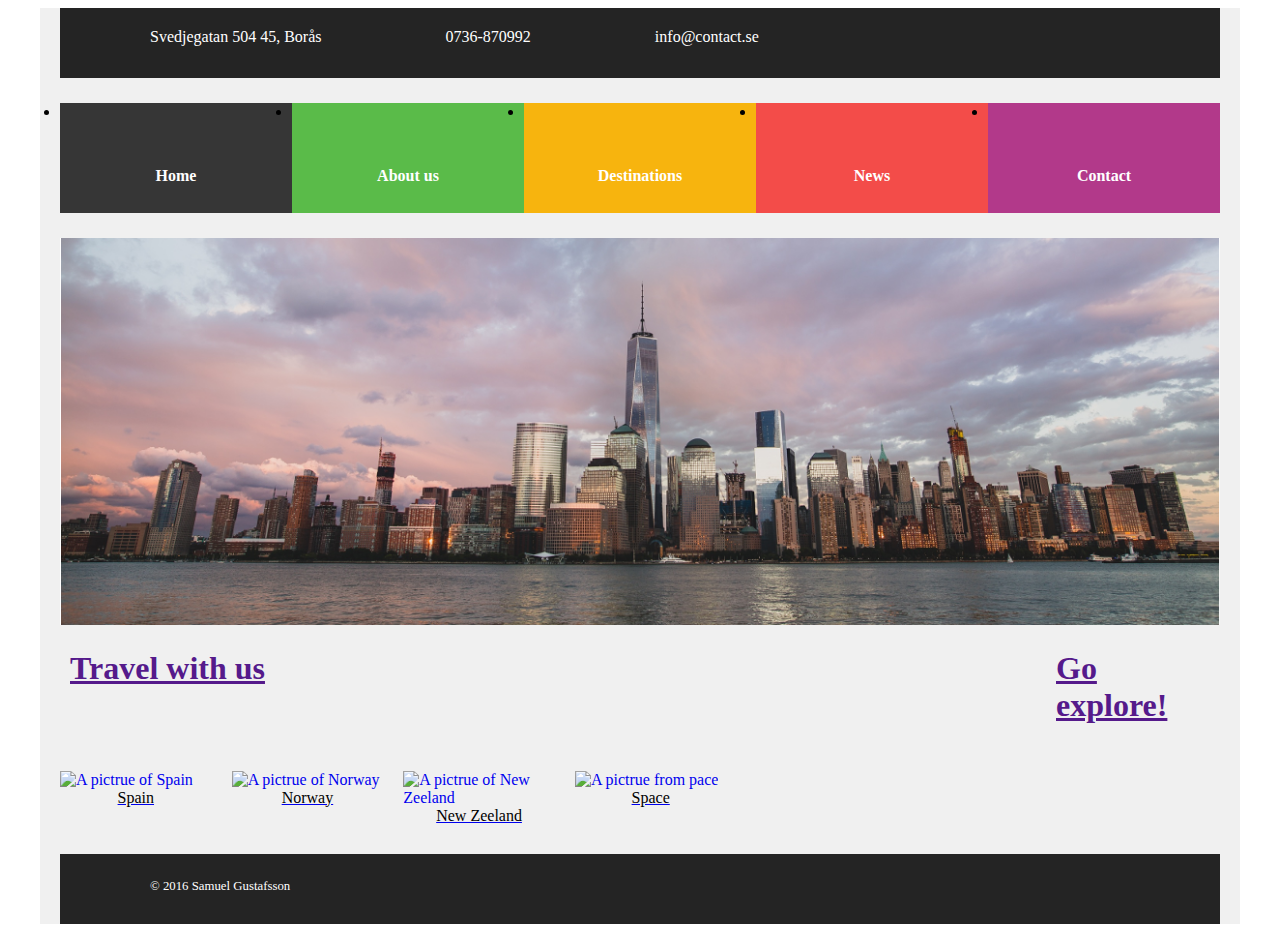
==== index.html @ eb4c4971 "test" ====
<!DOCTYPE html>
    <html lang="en">

    <head>
        <meta charset="utf-8" />
        <meta name="viewport" content="width=device.width,initial-scale=1, minimum-scale=1,maximum-scale=1" />
        <link rel="stylesheet" href="css/unsemantic-grid-responsive-tablet.css">
        <link rel="stylesheet" href="css/style.css">
        <title>Home</title>
    </head>

    <body>
        <div class="grid-container" id="background-color">

            <header class="grid-100 tablet-grid-100 mobile-grid-100">
                    <section id="header-row-1">
                            <div class="header-contact-div"><span>Svedjegatan 504 45, Borås</span></div>
                            <div class="header-contact-div"><span>0736-870992</span></div>
                            <div class="header-contact-div"><span>info@contact.se</span></div>
                    </section>
                    
                        <nav id="top-nav" class=" header-row-2">
                            <ul id="ul-nav">
                                <li id="nav-item1" class="grid-20 tablet-grid-20 mobile-grid-20"><a href="../index.html">Home</a></li>
                                <li id="nav-item2" class="grid-20 tablet-grid-20 mobile-grid-20"><a href="">About us</a></li>
                                <li id="nav-item3" class="grid-20 tablet-grid-20 mobile-grid-20"><a href="pages/destinations.html">Destinations</a></li>
                                <li id="nav-item4" class="grid-20 tablet-grid-20 mobile-grid-20"><a href="">News</a></li>
                                <li id="nav-item5" class="grid-20 tablet-grid-20 mobile-grid-20"><a href="pages/contact.html">Contact</a></li>
                            </ul>
                        </nav>
            </header>

            <section id="mainpage-slider" class="grid-100 tablet-grid-100 mobile-grid-100">
                <img src="img/slider-1200/monaco-1200.png" alt="Slider with travel destinations" class="img-main">
            </section>

            <section id="slider-banner" class="grid-100 tablet-grid-100 mobile-grid-100">
                <article class="grid-85 tablet-grid-85 mobile-grid-85 slider-banner-item">
                    <a href=""><h1>Travel with us</h1></a>
                </article>
                <article class="grid-15 tablet-grid-15 mobile-grid-15 slider-banner-item">
                    <a href=""><h1>Go explore!</h1></a>
                </article>
            </section>


            <section id="main-destinations">
                <article class="grid-25 tablet-grid-25 mobile-grid-100 main-travel-item ">
                    <a href="pages/destinations.html#destination-titel-1">
                        <figure>
                                <img src="img/spain.jpg" alt="A pictrue of Spain" class="img-main  " />
                                <figcaption>Spain</figcaption>
                        </figure>
                    </a>
                </article>
                
                <article class="grid-25 tablet-grid-25 mobile-grid-100 main-travel-item ">
                    <a href="pages/destinations.html#destination-titel-2">
                        <figure>
                                <img src="img/norway.jpg" alt="A pictrue of Norway" class="img-main" />
                                <figcaption>Norway</figcaption>
                        </figure>
                    </a>
                </article>
                
                <article class="grid-25 tablet-grid-25 mobile-grid-100 main-travel-item">
                    <a href="pages/destinations.html#destination-titel-3">
                        <figure>
                                <img src="img/new-zeeland.jpg" alt="A pictrue of New Zeeland" class="img-main" />
                                <figcaption>New Zeeland</figcaption>
                        </figure>
                    </a>
                </article>
                
                <article class="grid-25 tablet-grid-25 mobile-grid-100 main-travel-item">
                    <a href="pages/destinations.html#destination-titel-4">
                        <figure>
                                <img src="img/space.jpg" alt="A pictrue from pace" class="img-main" />
                                <figcaption>Space</figcaption>
                        </figure>
                    </a>
                </article>
            </section>

            <footer class="grid-100 tablet-grid-100 mobile-grid-100">
               <section id="footer-row-1">
                  <span>&copy; 2016 Samuel Gustafsson</span>
               </section>
            </footer>
        </div>
    </body>

    </html>
---- css/unsemantic-grid-responsive-tablet.css ----
/* ================================================================== */
/* This file has a mobile-to-tablet, and tablet-to-desktop breakpoint */
/* ================================================================== */
@media (max-width: 400px) {
  @-ms-viewport {
    width: 320px;
  }
}
.clear {
  clear: both;
  display: block;
  overflow: hidden;
  visibility: hidden;
  width: 0;
  height: 0;
}

.grid-container:before, .grid-5:before, .mobile-grid-5:before, .tablet-grid-5:before, .grid-10:before, .mobile-grid-10:before, .tablet-grid-10:before, .grid-15:before, .mobile-grid-15:before, .tablet-grid-15:before, .grid-20:before, .mobile-grid-20:before, .tablet-grid-20:before, .grid-25:before, .mobile-grid-25:before, .tablet-grid-25:before, .grid-30:before, .mobile-grid-30:before, .tablet-grid-30:before, .grid-35:before, .mobile-grid-35:before, .tablet-grid-35:before, .grid-40:before, .mobile-grid-40:before, .tablet-grid-40:before, .grid-45:before, .mobile-grid-45:before, .tablet-grid-45:before, .grid-50:before, .mobile-grid-50:before, .tablet-grid-50:before, .grid-55:before, .mobile-grid-55:before, .tablet-grid-55:before, .grid-60:before, .mobile-grid-60:before, .tablet-grid-60:before, .grid-65:before, .mobile-grid-65:before, .tablet-grid-65:before, .grid-70:before, .mobile-grid-70:before, .tablet-grid-70:before, .grid-75:before, .mobile-grid-75:before, .tablet-grid-75:before, .grid-80:before, .mobile-grid-80:before, .tablet-grid-80:before, .grid-85:before, .mobile-grid-85:before, .tablet-grid-85:before, .grid-90:before, .mobile-grid-90:before, .tablet-grid-90:before, .grid-95:before, .mobile-grid-95:before, .tablet-grid-95:before, .grid-100:before, .mobile-grid-100:before, .tablet-grid-100:before, .grid-33:before, .mobile-grid-33:before, .tablet-grid-33:before, .grid-66:before, .mobile-grid-66:before, .tablet-grid-66:before, .grid-offset:before, .clearfix:before,
.grid-container:after,
.grid-5:after,
.mobile-grid-5:after,
.tablet-grid-5:after,
.grid-10:after,
.mobile-grid-10:after,
.tablet-grid-10:after,
.grid-15:after,
.mobile-grid-15:after,
.tablet-grid-15:after,
.grid-20:after,
.mobile-grid-20:after,
.tablet-grid-20:after,
.grid-25:after,
.mobile-grid-25:after,
.tablet-grid-25:after,
.grid-30:after,
.mobile-grid-30:after,
.tablet-grid-30:after,
.grid-35:after,
.mobile-grid-35:after,
.tablet-grid-35:after,
.grid-40:after,
.mobile-grid-40:after,
.tablet-grid-40:after,
.grid-45:after,
.mobile-grid-45:after,
.tablet-grid-45:after,
.grid-50:after,
.mobile-grid-50:after,
.tablet-grid-50:after,
.grid-55:after,
.mobile-grid-55:after,
.tablet-grid-55:after,
.grid-60:after,
.mobile-grid-60:after,
.tablet-grid-60:after,
.grid-65:after,
.mobile-grid-65:after,
.tablet-grid-65:after,
.grid-70:after,
.mobile-grid-70:after,
.tablet-grid-70:after,
.grid-75:after,
.mobile-grid-75:after,
.tablet-grid-75:after,
.grid-80:after,
.mobile-grid-80:after,
.tablet-grid-80:after,
.grid-85:after,
.mobile-grid-85:after,
.tablet-grid-85:after,
.grid-90:after,
.mobile-grid-90:after,
.tablet-grid-90:after,
.grid-95:after,
.mobile-grid-95:after,
.tablet-grid-95:after,
.grid-100:after,
.mobile-grid-100:after,
.tablet-grid-100:after,
.grid-33:after,
.mobile-grid-33:after,
.tablet-grid-33:after,
.grid-66:after,
.mobile-grid-66:after,
.tablet-grid-66:after,
.grid-offset:after,
.clearfix:after {
  content: ".";
  display: block;
  overflow: hidden;
  visibility: hidden;
  font-size: 0;
  line-height: 0;
  width: 0;
  height: 0;
}

.grid-container:after, .grid-5:after, .mobile-grid-5:after, .tablet-grid-5:after, .grid-10:after, .mobile-grid-10:after, .tablet-grid-10:after, .grid-15:after, .mobile-grid-15:after, .tablet-grid-15:after, .grid-20:after, .mobile-grid-20:after, .tablet-grid-20:after, .grid-25:after, .mobile-grid-25:after, .tablet-grid-25:after, .grid-30:after, .mobile-grid-30:after, .tablet-grid-30:after, .grid-35:after, .mobile-grid-35:after, .tablet-grid-35:after, .grid-40:after, .mobile-grid-40:after, .tablet-grid-40:after, .grid-45:after, .mobile-grid-45:after, .tablet-grid-45:after, .grid-50:after, .mobile-grid-50:after, .tablet-grid-50:after, .grid-55:after, .mobile-grid-55:after, .tablet-grid-55:after, .grid-60:after, .mobile-grid-60:after, .tablet-grid-60:after, .grid-65:after, .mobile-grid-65:after, .tablet-grid-65:after, .grid-70:after, .mobile-grid-70:after, .tablet-grid-70:after, .grid-75:after, .mobile-grid-75:after, .tablet-grid-75:after, .grid-80:after, .mobile-grid-80:after, .tablet-grid-80:after, .grid-85:after, .mobile-grid-85:after, .tablet-grid-85:after, .grid-90:after, .mobile-grid-90:after, .tablet-grid-90:after, .grid-95:after, .mobile-grid-95:after, .tablet-grid-95:after, .grid-100:after, .mobile-grid-100:after, .tablet-grid-100:after, .grid-33:after, .mobile-grid-33:after, .tablet-grid-33:after, .grid-66:after, .mobile-grid-66:after, .tablet-grid-66:after, .grid-offset:after, .clearfix:after {
  clear: both;
}

.grid-container, .grid-5, .mobile-grid-5, .tablet-grid-5, .grid-10, .mobile-grid-10, .tablet-grid-10, .grid-15, .mobile-grid-15, .tablet-grid-15, .grid-20, .mobile-grid-20, .tablet-grid-20, .grid-25, .mobile-grid-25, .tablet-grid-25, .grid-30, .mobile-grid-30, .tablet-grid-30, .grid-35, .mobile-grid-35, .tablet-grid-35, .grid-40, .mobile-grid-40, .tablet-grid-40, .grid-45, .mobile-grid-45, .tablet-grid-45, .grid-50, .mobile-grid-50, .tablet-grid-50, .grid-55, .mobile-grid-55, .tablet-grid-55, .grid-60, .mobile-grid-60, .tablet-grid-60, .grid-65, .mobile-grid-65, .tablet-grid-65, .grid-70, .mobile-grid-70, .tablet-grid-70, .grid-75, .mobile-grid-75, .tablet-grid-75, .grid-80, .mobile-grid-80, .tablet-grid-80, .grid-85, .mobile-grid-85, .tablet-grid-85, .grid-90, .mobile-grid-90, .tablet-grid-90, .grid-95, .mobile-grid-95, .tablet-grid-95, .grid-100, .mobile-grid-100, .tablet-grid-100, .grid-33, .mobile-grid-33, .tablet-grid-33, .grid-66, .mobile-grid-66, .tablet-grid-66, .grid-offset, .clearfix {
  /* <IE7> */
  *zoom: 1;
  /* </IE7> */
}

.grid-container {
  margin-left: auto;
  margin-right: auto;
  max-width: 1200px;
  padding-left: 10px;
  padding-right: 10px;
}

.grid-5, .mobile-grid-5, .tablet-grid-5, .grid-10, .mobile-grid-10, .tablet-grid-10, .grid-15, .mobile-grid-15, .tablet-grid-15, .grid-20, .mobile-grid-20, .tablet-grid-20, .grid-25, .mobile-grid-25, .tablet-grid-25, .grid-30, .mobile-grid-30, .tablet-grid-30, .grid-35, .mobile-grid-35, .tablet-grid-35, .grid-40, .mobile-grid-40, .tablet-grid-40, .grid-45, .mobile-grid-45, .tablet-grid-45, .grid-50, .mobile-grid-50, .tablet-grid-50, .grid-55, .mobile-grid-55, .tablet-grid-55, .grid-60, .mobile-grid-60, .tablet-grid-60, .grid-65, .mobile-grid-65, .tablet-grid-65, .grid-70, .mobile-grid-70, .tablet-grid-70, .grid-75, .mobile-grid-75, .tablet-grid-75, .grid-80, .mobile-grid-80, .tablet-grid-80, .grid-85, .mobile-grid-85, .tablet-grid-85, .grid-90, .mobile-grid-90, .tablet-grid-90, .grid-95, .mobile-grid-95, .tablet-grid-95, .grid-100, .mobile-grid-100, .tablet-grid-100, .grid-33, .mobile-grid-33, .tablet-grid-33, .grid-66, .mobile-grid-66, .tablet-grid-66 {
  -moz-box-sizing: border-box;
  -webkit-box-sizing: border-box;
  box-sizing: border-box;
  padding-left: 10px;
  padding-right: 10px;
  /* <IE7> */
  *padding-left: 0;
  *padding-right: 0;
  /* </IE7> */
}
.grid-5 > *, .mobile-grid-5 > *, .tablet-grid-5 > *, .grid-10 > *, .mobile-grid-10 > *, .tablet-grid-10 > *, .grid-15 > *, .mobile-grid-15 > *, .tablet-grid-15 > *, .grid-20 > *, .mobile-grid-20 > *, .tablet-grid-20 > *, .grid-25 > *, .mobile-grid-25 > *, .tablet-grid-25 > *, .grid-30 > *, .mobile-grid-30 > *, .tablet-grid-30 > *, .grid-35 > *, .mobile-grid-35 > *, .tablet-grid-35 > *, .grid-40 > *, .mobile-grid-40 > *, .tablet-grid-40 > *, .grid-45 > *, .mobile-grid-45 > *, .tablet-grid-45 > *, .grid-50 > *, .mobile-grid-50 > *, .tablet-grid-50 > *, .grid-55 > *, .mobile-grid-55 > *, .tablet-grid-55 > *, .grid-60 > *, .mobile-grid-60 > *, .tablet-grid-60 > *, .grid-65 > *, .mobile-grid-65 > *, .tablet-grid-65 > *, .grid-70 > *, .mobile-grid-70 > *, .tablet-grid-70 > *, .grid-75 > *, .mobile-grid-75 > *, .tablet-grid-75 > *, .grid-80 > *, .mobile-grid-80 > *, .tablet-grid-80 > *, .grid-85 > *, .mobile-grid-85 > *, .tablet-grid-85 > *, .grid-90 > *, .mobile-grid-90 > *, .tablet-grid-90 > *, .grid-95 > *, .mobile-grid-95 > *, .tablet-grid-95 > *, .grid-100 > *, .mobile-grid-100 > *, .tablet-grid-100 > *, .grid-33 > *, .mobile-grid-33 > *, .tablet-grid-33 > *, .grid-66 > *, .mobile-grid-66 > *, .tablet-grid-66 > * {
  /* <IE7> */
  *margin-left: expression((!this.className.match(/grid-[1-9]/) && this.currentStyle.display === 'block' && this.currentStyle.width === 'auto') && '10px');
  *margin-right: expression((!this.className.match(/grid-[1-9]/) && this.currentStyle.display === 'block' && this.currentStyle.width === 'auto') && '10px');
  /* </IE7> */
}

.grid-parent {
  padding-left: 0;
  padding-right: 0;
}

.grid-offset {
  margin-left: -10px;
  margin-right: -10px;
}

@media (max-width: 767px) {
  .mobile-push-5, .mobile-pull-5, .mobile-push-10, .mobile-pull-10, .mobile-push-15, .mobile-pull-15, .mobile-push-20, .mobile-pull-20, .mobile-push-25, .mobile-pull-25, .mobile-push-30, .mobile-pull-30, .mobile-push-35, .mobile-pull-35, .mobile-push-40, .mobile-pull-40, .mobile-push-45, .mobile-pull-45, .mobile-push-50, .mobile-pull-50, .mobile-push-55, .mobile-pull-55, .mobile-push-60, .mobile-pull-60, .mobile-push-65, .mobile-pull-65, .mobile-push-70, .mobile-pull-70, .mobile-push-75, .mobile-pull-75, .mobile-push-80, .mobile-pull-80, .mobile-push-85, .mobile-pull-85, .mobile-push-90, .mobile-pull-90, .mobile-push-95, .mobile-pull-95, .mobile-push-33, .mobile-pull-33, .mobile-push-66, .mobile-pull-66 {
    position: relative;
  }

  .hide-on-mobile {
    display: none !important;
  }

  .mobile-grid-5 {
    float: left;
    width: 5%;
    /* <IE7> */
    *width: expression(Math.floor(0.05 * (this.parentNode.offsetWidth - parseFloat(this.parentNode.currentStyle.paddingLeft) - parseFloat(this.parentNode.currentStyle.paddingRight))) + 'px');
    /* </IE7> */
  }

  .mobile-prefix-5 {
    margin-left: 5%;
  }

  .mobile-suffix-5 {
    margin-right: 5%;
  }

  .mobile-push-5 {
    left: 5%;
    /* <IE7> */
    *left: expression(Math.floor(0.05 * (this.parentNode.offsetWidth - parseFloat(this.parentNode.currentStyle.paddingLeft) - parseFloat(this.parentNode.currentStyle.paddingRight))) + 'px');
    /* </IE7> */
  }

  .mobile-pull-5 {
    left: -5%;
    /* <IE7> */
    *left: expression(Math.floor(-0.05 * (this.parentNode.offsetWidth - parseFloat(this.parentNode.currentStyle.paddingLeft) - parseFloat(this.parentNode.currentStyle.paddingRight))) + 'px');
    /* </IE7> */
  }

  .mobile-grid-10 {
    float: left;
    width: 10%;
    /* <IE7> */
    *width: expression(Math.floor(0.1 * (this.parentNode.offsetWidth - parseFloat(this.parentNode.currentStyle.paddingLeft) - parseFloat(this.parentNode.currentStyle.paddingRight))) + 'px');
    /* </IE7> */
  }

  .mobile-prefix-10 {
    margin-left: 10%;
  }

  .mobile-suffix-10 {
    margin-right: 10%;
  }

  .mobile-push-10 {
    left: 10%;
    /* <IE7> */
    *left: expression(Math.floor(0.1 * (this.parentNode.offsetWidth - parseFloat(this.parentNode.currentStyle.paddingLeft) - parseFloat(this.parentNode.currentStyle.paddingRight))) + 'px');
    /* </IE7> */
  }

  .mobile-pull-10 {
    left: -10%;
    /* <IE7> */
    *left: expression(Math.floor(-0.1 * (this.parentNode.offsetWidth - parseFloat(this.parentNode.currentStyle.paddingLeft) - parseFloat(this.parentNode.currentStyle.paddingRight))) + 'px');
    /* </IE7> */
  }

  .mobile-grid-15 {
    float: left;
    width: 15%;
    /* <IE7> */
    *width: expression(Math.floor(0.15 * (this.parentNode.offsetWidth - parseFloat(this.parentNode.currentStyle.paddingLeft) - parseFloat(this.parentNode.currentStyle.paddingRight))) + 'px');
    /* </IE7> */
  }

  .mobile-prefix-15 {
    margin-left: 15%;
  }

  .mobile-suffix-15 {
    margin-right: 15%;
  }

  .mobile-push-15 {
    left: 15%;
    /* <IE7> */
    *left: expression(Math.floor(0.15 * (this.parentNode.offsetWidth - parseFloat(this.parentNode.currentStyle.paddingLeft) - parseFloat(this.parentNode.currentStyle.paddingRight))) + 'px');
    /* </IE7> */
  }

  .mobile-pull-15 {
    left: -15%;
    /* <IE7> */
    *left: expression(Math.floor(-0.15 * (this.parentNode.offsetWidth - parseFloat(this.parentNode.currentStyle.paddingLeft) - parseFloat(this.parentNode.currentStyle.paddingRight))) + 'px');
    /* </IE7> */
  }

  .mobile-grid-20 {
    float: left;
    width: 20%;
    /* <IE7> */
    *width: expression(Math.floor(0.2 * (this.parentNode.offsetWidth - parseFloat(this.parentNode.currentStyle.paddingLeft) - parseFloat(this.parentNode.currentStyle.paddingRight))) + 'px');
    /* </IE7> */
  }

  .mobile-prefix-20 {
    margin-left: 20%;
  }

  .mobile-suffix-20 {
    margin-right: 20%;
  }

  .mobile-push-20 {
    left: 20%;
    /* <IE7> */
    *left: expression(Math.floor(0.2 * (this.parentNode.offsetWidth - parseFloat(this.parentNode.currentStyle.paddingLeft) - parseFloat(this.parentNode.currentStyle.paddingRight))) + 'px');
    /* </IE7> */
  }

  .mobile-pull-20 {
    left: -20%;
    /* <IE7> */
    *left: expression(Math.floor(-0.2 * (this.parentNode.offsetWidth - parseFloat(this.parentNode.currentStyle.paddingLeft) - parseFloat(this.parentNode.currentStyle.paddingRight))) + 'px');
    /* </IE7> */
  }

  .mobile-grid-25 {
    float: left;
    width: 25%;
    /* <IE7> */
    *width: expression(Math.floor(0.25 * (this.parentNode.offsetWidth - parseFloat(this.parentNode.currentStyle.paddingLeft) - parseFloat(this.parentNode.currentStyle.paddingRight))) + 'px');
    /* </IE7> */
  }

  .mobile-prefix-25 {
    margin-left: 25%;
  }

  .mobile-suffix-25 {
    margin-right: 25%;
  }

  .mobile-push-25 {
    left: 25%;
    /* <IE7> */
    *left: expression(Math.floor(0.25 * (this.parentNode.offsetWidth - parseFloat(this.parentNode.currentStyle.paddingLeft) - parseFloat(this.parentNode.currentStyle.paddingRight))) + 'px');
    /* </IE7> */
  }

  .mobile-pull-25 {
    left: -25%;
    /* <IE7> */
    *left: expression(Math.floor(-0.25 * (this.parentNode.offsetWidth - parseFloat(this.parentNode.currentStyle.paddingLeft) - parseFloat(this.parentNode.currentStyle.paddingRight))) + 'px');
    /* </IE7> */
  }

  .mobile-grid-30 {
    float: left;
    width: 30%;
    /* <IE7> */
    *width: expression(Math.floor(0.3 * (this.parentNode.offsetWidth - parseFloat(this.parentNode.currentStyle.paddingLeft) - parseFloat(this.parentNode.currentStyle.paddingRight))) + 'px');
    /* </IE7> */
  }

  .mobile-prefix-30 {
    margin-left: 30%;
  }

  .mobile-suffix-30 {
    margin-right: 30%;
  }

  .mobile-push-30 {
    left: 30%;
    /* <IE7> */
    *left: expression(Math.floor(0.3 * (this.parentNode.offsetWidth - parseFloat(this.parentNode.currentStyle.paddingLeft) - parseFloat(this.parentNode.currentStyle.paddingRight))) + 'px');
    /* </IE7> */
  }

  .mobile-pull-30 {
    left: -30%;
    /* <IE7> */
    *left: expression(Math.floor(-0.3 * (this.parentNode.offsetWidth - parseFloat(this.parentNode.currentStyle.paddingLeft) - parseFloat(this.parentNode.currentStyle.paddingRight))) + 'px');
    /* </IE7> */
  }

  .mobile-grid-35 {
    float: left;
    width: 35%;
    /* <IE7> */
    *width: expression(Math.floor(0.35 * (this.parentNode.offsetWidth - parseFloat(this.parentNode.currentStyle.paddingLeft) - parseFloat(this.parentNode.currentStyle.paddingRight))) + 'px');
    /* </IE7> */
  }

  .mobile-prefix-35 {
    margin-left: 35%;
  }

  .mobile-suffix-35 {
    margin-right: 35%;
  }

  .mobile-push-35 {
    left: 35%;
    /* <IE7> */
    *left: expression(Math.floor(0.35 * (this.parentNode.offsetWidth - parseFloat(this.parentNode.currentStyle.paddingLeft) - parseFloat(this.parentNode.currentStyle.paddingRight))) + 'px');
    /* </IE7> */
  }

  .mobile-pull-35 {
    left: -35%;
    /* <IE7> */
    *left: expression(Math.floor(-0.35 * (this.parentNode.offsetWidth - parseFloat(this.parentNode.currentStyle.paddingLeft) - parseFloat(this.parentNode.currentStyle.paddingRight))) + 'px');
    /* </IE7> */
  }

  .mobile-grid-40 {
    float: left;
    width: 40%;
    /* <IE7> */
    *width: expression(Math.floor(0.4 * (this.parentNode.offsetWidth - parseFloat(this.parentNode.currentStyle.paddingLeft) - parseFloat(this.parentNode.currentStyle.paddingRight))) + 'px');
    /* </IE7> */
  }

  .mobile-prefix-40 {
    margin-left: 40%;
  }

  .mobile-suffix-40 {
    margin-right: 40%;
  }

  .mobile-push-40 {
    left: 40%;
    /* <IE7> */
    *left: expression(Math.floor(0.4 * (this.parentNode.offsetWidth - parseFloat(this.parentNode.currentStyle.paddingLeft) - parseFloat(this.parentNode.currentStyle.paddingRight))) + 'px');
    /* </IE7> */
  }

  .mobile-pull-40 {
    left: -40%;
    /* <IE7> */
    *left: expression(Math.floor(-0.4 * (this.parentNode.offsetWidth - parseFloat(this.parentNode.currentStyle.paddingLeft) - parseFloat(this.parentNode.currentStyle.paddingRight))) + 'px');
    /* </IE7> */
  }

  .mobile-grid-45 {
    float: left;
    width: 45%;
    /* <IE7> */
    *width: expression(Math.floor(0.45 * (this.parentNode.offsetWidth - parseFloat(this.parentNode.currentStyle.paddingLeft) - parseFloat(this.parentNode.currentStyle.paddingRight))) + 'px');
    /* </IE7> */
  }

  .mobile-prefix-45 {
    margin-left: 45%;
  }

  .mobile-suffix-45 {
    margin-right: 45%;
  }

  .mobile-push-45 {
    left: 45%;
    /* <IE7> */
    *left: expression(Math.floor(0.45 * (this.parentNode.offsetWidth - parseFloat(this.parentNode.currentStyle.paddingLeft) - parseFloat(this.parentNode.currentStyle.paddingRight))) + 'px');
    /* </IE7> */
  }

  .mobile-pull-45 {
    left: -45%;
    /* <IE7> */
    *left: expression(Math.floor(-0.45 * (this.parentNode.offsetWidth - parseFloat(this.parentNode.currentStyle.paddingLeft) - parseFloat(this.parentNode.currentStyle.paddingRight))) + 'px');
    /* </IE7> */
  }

  .mobile-grid-50 {
    float: left;
    width: 50%;
    /* <IE7> */
    *width: expression(Math.floor(0.5 * (this.parentNode.offsetWidth - parseFloat(this.parentNode.currentStyle.paddingLeft) - parseFloat(this.parentNode.currentStyle.paddingRight))) + 'px');
    /* </IE7> */
  }

  .mobile-prefix-50 {
    margin-left: 50%;
  }

  .mobile-suffix-50 {
    margin-right: 50%;
  }

  .mobile-push-50 {
    left: 50%;
    /* <IE7> */
    *left: expression(Math.floor(0.5 * (this.parentNode.offsetWidth - parseFloat(this.parentNode.currentStyle.paddingLeft) - parseFloat(this.parentNode.currentStyle.paddingRight))) + 'px');
    /* </IE7> */
  }

  .mobile-pull-50 {
    left: -50%;
    /* <IE7> */
    *left: expression(Math.floor(-0.5 * (this.parentNode.offsetWidth - parseFloat(this.parentNode.currentStyle.paddingLeft) - parseFloat(this.parentNode.currentStyle.paddingRight))) + 'px');
    /* </IE7> */
  }

  .mobile-grid-55 {
    float: left;
    width: 55%;
    /* <IE7> */
    *width: expression(Math.floor(0.55 * (this.parentNode.offsetWidth - parseFloat(this.parentNode.currentStyle.paddingLeft) - parseFloat(this.parentNode.currentStyle.paddingRight))) + 'px');
    /* </IE7> */
  }

  .mobile-prefix-55 {
    margin-left: 55%;
  }

  .mobile-suffix-55 {
    margin-right: 55%;
  }

  .mobile-push-55 {
    left: 55%;
    /* <IE7> */
    *left: expression(Math.floor(0.55 * (this.parentNode.offsetWidth - parseFloat(this.parentNode.currentStyle.paddingLeft) - parseFloat(this.parentNode.currentStyle.paddingRight))) + 'px');
    /* </IE7> */
  }

  .mobile-pull-55 {
    left: -55%;
    /* <IE7> */
    *left: expression(Math.floor(-0.55 * (this.parentNode.offsetWidth - parseFloat(this.parentNode.currentStyle.paddingLeft) - parseFloat(this.parentNode.currentStyle.paddingRight))) + 'px');
    /* </IE7> */
  }

  .mobile-grid-60 {
    float: left;
    width: 60%;
    /* <IE7> */
    *width: expression(Math.floor(0.6 * (this.parentNode.offsetWidth - parseFloat(this.parentNode.currentStyle.paddingLeft) - parseFloat(this.parentNode.currentStyle.paddingRight))) + 'px');
    /* </IE7> */
  }

  .mobile-prefix-60 {
    margin-left: 60%;
  }

  .mobile-suffix-60 {
    margin-right: 60%;
  }

  .mobile-push-60 {
    left: 60%;
    /* <IE7> */
    *left: expression(Math.floor(0.6 * (this.parentNode.offsetWidth - parseFloat(this.parentNode.currentStyle.paddingLeft) - parseFloat(this.parentNode.currentStyle.paddingRight))) + 'px');
    /* </IE7> */
  }

  .mobile-pull-60 {
    left: -60%;
    /* <IE7> */
    *left: expression(Math.floor(-0.6 * (this.parentNode.offsetWidth - parseFloat(this.parentNode.currentStyle.paddingLeft) - parseFloat(this.parentNode.currentStyle.paddingRight))) + 'px');
    /* </IE7> */
  }

  .mobile-grid-65 {
    float: left;
    width: 65%;
    /* <IE7> */
    *width: expression(Math.floor(0.65 * (this.parentNode.offsetWidth - parseFloat(this.parentNode.currentStyle.paddingLeft) - parseFloat(this.parentNode.currentStyle.paddingRight))) + 'px');
    /* </IE7> */
  }

  .mobile-prefix-65 {
    margin-left: 65%;
  }

  .mobile-suffix-65 {
    margin-right: 65%;
  }

  .mobile-push-65 {
    left: 65%;
    /* <IE7> */
    *left: expression(Math.floor(0.65 * (this.parentNode.offsetWidth - parseFloat(this.parentNode.currentStyle.paddingLeft) - parseFloat(this.parentNode.currentStyle.paddingRight))) + 'px');
    /* </IE7> */
  }

  .mobile-pull-65 {
    left: -65%;
    /* <IE7> */
    *left: expression(Math.floor(-0.65 * (this.parentNode.offsetWidth - parseFloat(this.parentNode.currentStyle.paddingLeft) - parseFloat(this.parentNode.currentStyle.paddingRight))) + 'px');
    /* </IE7> */
  }

  .mobile-grid-70 {
    float: left;
    width: 70%;
    /* <IE7> */
    *width: expression(Math.floor(0.7 * (this.parentNode.offsetWidth - parseFloat(this.parentNode.currentStyle.paddingLeft) - parseFloat(this.parentNode.currentStyle.paddingRight))) + 'px');
    /* </IE7> */
  }

  .mobile-prefix-70 {
    margin-left: 70%;
  }

  .mobile-suffix-70 {
    margin-right: 70%;
  }

  .mobile-push-70 {
    left: 70%;
    /* <IE7> */
    *left: expression(Math.floor(0.7 * (this.parentNode.offsetWidth - parseFloat(this.parentNode.currentStyle.paddingLeft) - parseFloat(this.parentNode.currentStyle.paddingRight))) + 'px');
    /* </IE7> */
  }

  .mobile-pull-70 {
    left: -70%;
    /* <IE7> */
    *left: expression(Math.floor(-0.7 * (this.parentNode.offsetWidth - parseFloat(this.parentNode.currentStyle.paddingLeft) - parseFloat(this.parentNode.currentStyle.paddingRight))) + 'px');
    /* </IE7> */
  }

  .mobile-grid-75 {
    float: left;
    width: 75%;
    /* <IE7> */
    *width: expression(Math.floor(0.75 * (this.parentNode.offsetWidth - parseFloat(this.parentNode.currentStyle.paddingLeft) - parseFloat(this.parentNode.currentStyle.paddingRight))) + 'px');
    /* </IE7> */
  }

  .mobile-prefix-75 {
    margin-left: 75%;
  }

  .mobile-suffix-75 {
    margin-right: 75%;
  }

  .mobile-push-75 {
    left: 75%;
    /* <IE7> */
    *left: expression(Math.floor(0.75 * (this.parentNode.offsetWidth - parseFloat(this.parentNode.currentStyle.paddingLeft) - parseFloat(this.parentNode.currentStyle.paddingRight))) + 'px');
    /* </IE7> */
  }

  .mobile-pull-75 {
    left: -75%;
    /* <IE7> */
    *left: expression(Math.floor(-0.75 * (this.parentNode.offsetWidth - parseFloat(this.parentNode.currentStyle.paddingLeft) - parseFloat(this.parentNode.currentStyle.paddingRight))) + 'px');
    /* </IE7> */
  }

  .mobile-grid-80 {
    float: left;
    width: 80%;
    /* <IE7> */
    *width: expression(Math.floor(0.8 * (this.parentNode.offsetWidth - parseFloat(this.parentNode.currentStyle.paddingLeft) - parseFloat(this.parentNode.currentStyle.paddingRight))) + 'px');
    /* </IE7> */
  }

  .mobile-prefix-80 {
    margin-left: 80%;
  }

  .mobile-suffix-80 {
    margin-right: 80%;
  }

  .mobile-push-80 {
    left: 80%;
    /* <IE7> */
    *left: expression(Math.floor(0.8 * (this.parentNode.offsetWidth - parseFloat(this.parentNode.currentStyle.paddingLeft) - parseFloat(this.parentNode.currentStyle.paddingRight))) + 'px');
    /* </IE7> */
  }

  .mobile-pull-80 {
    left: -80%;
    /* <IE7> */
    *left: expression(Math.floor(-0.8 * (this.parentNode.offsetWidth - parseFloat(this.parentNode.currentStyle.paddingLeft) - parseFloat(this.parentNode.currentStyle.paddingRight))) + 'px');
    /* </IE7> */
  }

  .mobile-grid-85 {
    float: left;
    width: 85%;
    /* <IE7> */
    *width: expression(Math.floor(0.85 * (this.parentNode.offsetWidth - parseFloat(this.parentNode.currentStyle.paddingLeft) - parseFloat(this.parentNode.currentStyle.paddingRight))) + 'px');
    /* </IE7> */
  }

  .mobile-prefix-85 {
    margin-left: 85%;
  }

  .mobile-suffix-85 {
    margin-right: 85%;
  }

  .mobile-push-85 {
    left: 85%;
    /* <IE7> */
    *left: expression(Math.floor(0.85 * (this.parentNode.offsetWidth - parseFloat(this.parentNode.currentStyle.paddingLeft) - parseFloat(this.parentNode.currentStyle.paddingRight))) + 'px');
    /* </IE7> */
  }

  .mobile-pull-85 {
    left: -85%;
    /* <IE7> */
    *left: expression(Math.floor(-0.85 * (this.parentNode.offsetWidth - parseFloat(this.parentNode.currentStyle.paddingLeft) - parseFloat(this.parentNode.currentStyle.paddingRight))) + 'px');
    /* </IE7> */
  }

  .mobile-grid-90 {
    float: left;
    width: 90%;
    /* <IE7> */
    *width: expression(Math.floor(0.9 * (this.parentNode.offsetWidth - parseFloat(this.parentNode.currentStyle.paddingLeft) - parseFloat(this.parentNode.currentStyle.paddingRight))) + 'px');
    /* </IE7> */
  }

  .mobile-prefix-90 {
    margin-left: 90%;
  }

  .mobile-suffix-90 {
    margin-right: 90%;
  }

  .mobile-push-90 {
    left: 90%;
    /* <IE7> */
    *left: expression(Math.floor(0.9 * (this.parentNode.offsetWidth - parseFloat(this.parentNode.currentStyle.paddingLeft) - parseFloat(this.parentNode.currentStyle.paddingRight))) + 'px');
    /* </IE7> */
  }

  .mobile-pull-90 {
    left: -90%;
    /* <IE7> */
    *left: expression(Math.floor(-0.9 * (this.parentNode.offsetWidth - parseFloat(this.parentNode.currentStyle.paddingLeft) - parseFloat(this.parentNode.currentStyle.paddingRight))) + 'px');
    /* </IE7> */
  }

  .mobile-grid-95 {
    float: left;
    width: 95%;
    /* <IE7> */
    *width: expression(Math.floor(0.95 * (this.parentNode.offsetWidth - parseFloat(this.parentNode.currentStyle.paddingLeft) - parseFloat(this.parentNode.currentStyle.paddingRight))) + 'px');
    /* </IE7> */
  }

  .mobile-prefix-95 {
    margin-left: 95%;
  }

  .mobile-suffix-95 {
    margin-right: 95%;
  }

  .mobile-push-95 {
    left: 95%;
    /* <IE7> */
    *left: expression(Math.floor(0.95 * (this.parentNode.offsetWidth - parseFloat(this.parentNode.currentStyle.paddingLeft) - parseFloat(this.parentNode.currentStyle.paddingRight))) + 'px');
    /* </IE7> */
  }

  .mobile-pull-95 {
    left: -95%;
    /* <IE7> */
    *left: expression(Math.floor(-0.95 * (this.parentNode.offsetWidth - parseFloat(this.parentNode.currentStyle.paddingLeft) - parseFloat(this.parentNode.currentStyle.paddingRight))) + 'px');
    /* </IE7> */
  }

  .mobile-grid-33 {
    float: left;
    width: 33.33333%;
    /* <IE7> */
    *width: expression(Math.floor(0.33333 * (this.parentNode.offsetWidth - parseFloat(this.parentNode.currentStyle.paddingLeft) - parseFloat(this.parentNode.currentStyle.paddingRight))) + 'px');
    /* </IE7> */
  }

  .mobile-prefix-33 {
    margin-left: 33.33333%;
  }

  .mobile-suffix-33 {
    margin-right: 33.33333%;
  }

  .mobile-push-33 {
    left: 33.33333%;
    /* <IE7> */
    *left: expression(Math.floor(0.33333 * (this.parentNode.offsetWidth - parseFloat(this.parentNode.currentStyle.paddingLeft) - parseFloat(this.parentNode.currentStyle.paddingRight))) + 'px');
    /* </IE7> */
  }

  .mobile-pull-33 {
    left: -33.33333%;
    /* <IE7> */
    *left: expression(Math.floor(-0.33333 * (this.parentNode.offsetWidth - parseFloat(this.parentNode.currentStyle.paddingLeft) - parseFloat(this.parentNode.currentStyle.paddingRight))) + 'px');
    /* </IE7> */
  }

  .mobile-grid-66 {
    float: left;
    width: 66.66667%;
    /* <IE7> */
    *width: expression(Math.floor(0.66667 * (this.parentNode.offsetWidth - parseFloat(this.parentNode.currentStyle.paddingLeft) - parseFloat(this.parentNode.currentStyle.paddingRight))) + 'px');
    /* </IE7> */
  }

  .mobile-prefix-66 {
    margin-left: 66.66667%;
  }

  .mobile-suffix-66 {
    margin-right: 66.66667%;
  }

  .mobile-push-66 {
    left: 66.66667%;
    /* <IE7> */
    *left: expression(Math.floor(0.66667 * (this.parentNode.offsetWidth - parseFloat(this.parentNode.currentStyle.paddingLeft) - parseFloat(this.parentNode.currentStyle.paddingRight))) + 'px');
    /* </IE7> */
  }

  .mobile-pull-66 {
    left: -66.66667%;
    /* <IE7> */
    *left: expression(Math.floor(-0.66667 * (this.parentNode.offsetWidth - parseFloat(this.parentNode.currentStyle.paddingLeft) - parseFloat(this.parentNode.currentStyle.paddingRight))) + 'px');
    /* </IE7> */
  }

  .mobile-grid-100 {
    clear: both;
    width: 100%;
  }
}
@media (min-width: 768px) and (max-width: 1024px) {
  .tablet-push-5, .tablet-pull-5, .tablet-push-10, .tablet-pull-10, .tablet-push-15, .tablet-pull-15, .tablet-push-20, .tablet-pull-20, .tablet-push-25, .tablet-pull-25, .tablet-push-30, .tablet-pull-30, .tablet-push-35, .tablet-pull-35, .tablet-push-40, .tablet-pull-40, .tablet-push-45, .tablet-pull-45, .tablet-push-50, .tablet-pull-50, .tablet-push-55, .tablet-pull-55, .tablet-push-60, .tablet-pull-60, .tablet-push-65, .tablet-pull-65, .tablet-push-70, .tablet-pull-70, .tablet-push-75, .tablet-pull-75, .tablet-push-80, .tablet-pull-80, .tablet-push-85, .tablet-pull-85, .tablet-push-90, .tablet-pull-90, .tablet-push-95, .tablet-pull-95, .tablet-push-33, .tablet-pull-33, .tablet-push-66, .tablet-pull-66 {
    position: relative;
  }

  .hide-on-tablet {
    display: none !important;
  }

  .tablet-grid-5 {
    float: left;
    width: 5%;
    /* <IE7> */
    *width: expression(Math.floor(0.05 * (this.parentNode.offsetWidth - parseFloat(this.parentNode.currentStyle.paddingLeft) - parseFloat(this.parentNode.currentStyle.paddingRight))) + 'px');
    /* </IE7> */
  }

  .tablet-prefix-5 {
    margin-left: 5%;
  }

  .tablet-suffix-5 {
    margin-right: 5%;
  }

  .tablet-push-5 {
    left: 5%;
    /* <IE7> */
    *left: expression(Math.floor(0.05 * (this.parentNode.offsetWidth - parseFloat(this.parentNode.currentStyle.paddingLeft) - parseFloat(this.parentNode.currentStyle.paddingRight))) + 'px');
    /* </IE7> */
  }

  .tablet-pull-5 {
    left: -5%;
    /* <IE7> */
    *left: expression(Math.floor(-0.05 * (this.parentNode.offsetWidth - parseFloat(this.parentNode.currentStyle.paddingLeft) - parseFloat(this.parentNode.currentStyle.paddingRight))) + 'px');
    /* </IE7> */
  }

  .tablet-grid-10 {
    float: left;
    width: 10%;
    /* <IE7> */
    *width: expression(Math.floor(0.1 * (this.parentNode.offsetWidth - parseFloat(this.parentNode.currentStyle.paddingLeft) - parseFloat(this.parentNode.currentStyle.paddingRight))) + 'px');
    /* </IE7> */
  }

  .tablet-prefix-10 {
    margin-left: 10%;
  }

  .tablet-suffix-10 {
    margin-right: 10%;
  }

  .tablet-push-10 {
    left: 10%;
    /* <IE7> */
    *left: expression(Math.floor(0.1 * (this.parentNode.offsetWidth - parseFloat(this.parentNode.currentStyle.paddingLeft) - parseFloat(this.parentNode.currentStyle.paddingRight))) + 'px');
    /* </IE7> */
  }

  .tablet-pull-10 {
    left: -10%;
    /* <IE7> */
    *left: expression(Math.floor(-0.1 * (this.parentNode.offsetWidth - parseFloat(this.parentNode.currentStyle.paddingLeft) - parseFloat(this.parentNode.currentStyle.paddingRight))) + 'px');
    /* </IE7> */
  }

  .tablet-grid-15 {
    float: left;
    width: 15%;
    /* <IE7> */
    *width: expression(Math.floor(0.15 * (this.parentNode.offsetWidth - parseFloat(this.parentNode.currentStyle.paddingLeft) - parseFloat(this.parentNode.currentStyle.paddingRight))) + 'px');
    /* </IE7> */
  }

  .tablet-prefix-15 {
    margin-left: 15%;
  }

  .tablet-suffix-15 {
    margin-right: 15%;
  }

  .tablet-push-15 {
    left: 15%;
    /* <IE7> */
    *left: expression(Math.floor(0.15 * (this.parentNode.offsetWidth - parseFloat(this.parentNode.currentStyle.paddingLeft) - parseFloat(this.parentNode.currentStyle.paddingRight))) + 'px');
    /* </IE7> */
  }

  .tablet-pull-15 {
    left: -15%;
    /* <IE7> */
    *left: expression(Math.floor(-0.15 * (this.parentNode.offsetWidth - parseFloat(this.parentNode.currentStyle.paddingLeft) - parseFloat(this.parentNode.currentStyle.paddingRight))) + 'px');
    /* </IE7> */
  }

  .tablet-grid-20 {
    float: left;
    width: 20%;
    /* <IE7> */
    *width: expression(Math.floor(0.2 * (this.parentNode.offsetWidth - parseFloat(this.parentNode.currentStyle.paddingLeft) - parseFloat(this.parentNode.currentStyle.paddingRight))) + 'px');
    /* </IE7> */
  }

  .tablet-prefix-20 {
    margin-left: 20%;
  }

  .tablet-suffix-20 {
    margin-right: 20%;
  }

  .tablet-push-20 {
    left: 20%;
    /* <IE7> */
    *left: expression(Math.floor(0.2 * (this.parentNode.offsetWidth - parseFloat(this.parentNode.currentStyle.paddingLeft) - parseFloat(this.parentNode.currentStyle.paddingRight))) + 'px');
    /* </IE7> */
  }

  .tablet-pull-20 {
    left: -20%;
    /* <IE7> */
    *left: expression(Math.floor(-0.2 * (this.parentNode.offsetWidth - parseFloat(this.parentNode.currentStyle.paddingLeft) - parseFloat(this.parentNode.currentStyle.paddingRight))) + 'px');
    /* </IE7> */
  }

  .tablet-grid-25 {
    float: left;
    width: 25%;
    /* <IE7> */
    *width: expression(Math.floor(0.25 * (this.parentNode.offsetWidth - parseFloat(this.parentNode.currentStyle.paddingLeft) - parseFloat(this.parentNode.currentStyle.paddingRight))) + 'px');
    /* </IE7> */
  }

  .tablet-prefix-25 {
    margin-left: 25%;
  }

  .tablet-suffix-25 {
    margin-right: 25%;
  }

  .tablet-push-25 {
    left: 25%;
    /* <IE7> */
    *left: expression(Math.floor(0.25 * (this.parentNode.offsetWidth - parseFloat(this.parentNode.currentStyle.paddingLeft) - parseFloat(this.parentNode.currentStyle.paddingRight))) + 'px');
    /* </IE7> */
  }

  .tablet-pull-25 {
    left: -25%;
    /* <IE7> */
    *left: expression(Math.floor(-0.25 * (this.parentNode.offsetWidth - parseFloat(this.parentNode.currentStyle.paddingLeft) - parseFloat(this.parentNode.currentStyle.paddingRight))) + 'px');
    /* </IE7> */
  }

  .tablet-grid-30 {
    float: left;
    width: 30%;
    /* <IE7> */
    *width: expression(Math.floor(0.3 * (this.parentNode.offsetWidth - parseFloat(this.parentNode.currentStyle.paddingLeft) - parseFloat(this.parentNode.currentStyle.paddingRight))) + 'px');
    /* </IE7> */
  }

  .tablet-prefix-30 {
    margin-left: 30%;
  }

  .tablet-suffix-30 {
    margin-right: 30%;
  }

  .tablet-push-30 {
    left: 30%;
    /* <IE7> */
    *left: expression(Math.floor(0.3 * (this.parentNode.offsetWidth - parseFloat(this.parentNode.currentStyle.paddingLeft) - parseFloat(this.parentNode.currentStyle.paddingRight))) + 'px');
    /* </IE7> */
  }

  .tablet-pull-30 {
    left: -30%;
    /* <IE7> */
    *left: expression(Math.floor(-0.3 * (this.parentNode.offsetWidth - parseFloat(this.parentNode.currentStyle.paddingLeft) - parseFloat(this.parentNode.currentStyle.paddingRight))) + 'px');
    /* </IE7> */
  }

  .tablet-grid-35 {
    float: left;
    width: 35%;
    /* <IE7> */
    *width: expression(Math.floor(0.35 * (this.parentNode.offsetWidth - parseFloat(this.parentNode.currentStyle.paddingLeft) - parseFloat(this.parentNode.currentStyle.paddingRight))) + 'px');
    /* </IE7> */
  }

  .tablet-prefix-35 {
    margin-left: 35%;
  }

  .tablet-suffix-35 {
    margin-right: 35%;
  }

  .tablet-push-35 {
    left: 35%;
    /* <IE7> */
    *left: expression(Math.floor(0.35 * (this.parentNode.offsetWidth - parseFloat(this.parentNode.currentStyle.paddingLeft) - parseFloat(this.parentNode.currentStyle.paddingRight))) + 'px');
    /* </IE7> */
  }

  .tablet-pull-35 {
    left: -35%;
    /* <IE7> */
    *left: expression(Math.floor(-0.35 * (this.parentNode.offsetWidth - parseFloat(this.parentNode.currentStyle.paddingLeft) - parseFloat(this.parentNode.currentStyle.paddingRight))) + 'px');
    /* </IE7> */
  }

  .tablet-grid-40 {
    float: left;
    width: 40%;
    /* <IE7> */
    *width: expression(Math.floor(0.4 * (this.parentNode.offsetWidth - parseFloat(this.parentNode.currentStyle.paddingLeft) - parseFloat(this.parentNode.currentStyle.paddingRight))) + 'px');
    /* </IE7> */
  }

  .tablet-prefix-40 {
    margin-left: 40%;
  }

  .tablet-suffix-40 {
    margin-right: 40%;
  }

  .tablet-push-40 {
    left: 40%;
    /* <IE7> */
    *left: expression(Math.floor(0.4 * (this.parentNode.offsetWidth - parseFloat(this.parentNode.currentStyle.paddingLeft) - parseFloat(this.parentNode.currentStyle.paddingRight))) + 'px');
    /* </IE7> */
  }

  .tablet-pull-40 {
    left: -40%;
    /* <IE7> */
    *left: expression(Math.floor(-0.4 * (this.parentNode.offsetWidth - parseFloat(this.parentNode.currentStyle.paddingLeft) - parseFloat(this.parentNode.currentStyle.paddingRight))) + 'px');
    /* </IE7> */
  }

  .tablet-grid-45 {
    float: left;
    width: 45%;
    /* <IE7> */
    *width: expression(Math.floor(0.45 * (this.parentNode.offsetWidth - parseFloat(this.parentNode.currentStyle.paddingLeft) - parseFloat(this.parentNode.currentStyle.paddingRight))) + 'px');
    /* </IE7> */
  }

  .tablet-prefix-45 {
    margin-left: 45%;
  }

  .tablet-suffix-45 {
    margin-right: 45%;
  }

  .tablet-push-45 {
    left: 45%;
    /* <IE7> */
    *left: expression(Math.floor(0.45 * (this.parentNode.offsetWidth - parseFloat(this.parentNode.currentStyle.paddingLeft) - parseFloat(this.parentNode.currentStyle.paddingRight))) + 'px');
    /* </IE7> */
  }

  .tablet-pull-45 {
    left: -45%;
    /* <IE7> */
    *left: expression(Math.floor(-0.45 * (this.parentNode.offsetWidth - parseFloat(this.parentNode.currentStyle.paddingLeft) - parseFloat(this.parentNode.currentStyle.paddingRight))) + 'px');
    /* </IE7> */
  }

  .tablet-grid-50 {
    float: left;
    width: 50%;
    /* <IE7> */
    *width: expression(Math.floor(0.5 * (this.parentNode.offsetWidth - parseFloat(this.parentNode.currentStyle.paddingLeft) - parseFloat(this.parentNode.currentStyle.paddingRight))) + 'px');
    /* </IE7> */
  }

  .tablet-prefix-50 {
    margin-left: 50%;
  }

  .tablet-suffix-50 {
    margin-right: 50%;
  }

  .tablet-push-50 {
    left: 50%;
    /* <IE7> */
    *left: expression(Math.floor(0.5 * (this.parentNode.offsetWidth - parseFloat(this.parentNode.currentStyle.paddingLeft) - parseFloat(this.parentNode.currentStyle.paddingRight))) + 'px');
    /* </IE7> */
  }

  .tablet-pull-50 {
    left: -50%;
    /* <IE7> */
    *left: expression(Math.floor(-0.5 * (this.parentNode.offsetWidth - parseFloat(this.parentNode.currentStyle.paddingLeft) - parseFloat(this.parentNode.currentStyle.paddingRight))) + 'px');
    /* </IE7> */
  }

  .tablet-grid-55 {
    float: left;
    width: 55%;
    /* <IE7> */
    *width: expression(Math.floor(0.55 * (this.parentNode.offsetWidth - parseFloat(this.parentNode.currentStyle.paddingLeft) - parseFloat(this.parentNode.currentStyle.paddingRight))) + 'px');
    /* </IE7> */
  }

  .tablet-prefix-55 {
    margin-left: 55%;
  }

  .tablet-suffix-55 {
    margin-right: 55%;
  }

  .tablet-push-55 {
    left: 55%;
    /* <IE7> */
    *left: expression(Math.floor(0.55 * (this.parentNode.offsetWidth - parseFloat(this.parentNode.currentStyle.paddingLeft) - parseFloat(this.parentNode.currentStyle.paddingRight))) + 'px');
    /* </IE7> */
  }

  .tablet-pull-55 {
    left: -55%;
    /* <IE7> */
    *left: expression(Math.floor(-0.55 * (this.parentNode.offsetWidth - parseFloat(this.parentNode.currentStyle.paddingLeft) - parseFloat(this.parentNode.currentStyle.paddingRight))) + 'px');
    /* </IE7> */
  }

  .tablet-grid-60 {
    float: left;
    width: 60%;
    /* <IE7> */
    *width: expression(Math.floor(0.6 * (this.parentNode.offsetWidth - parseFloat(this.parentNode.currentStyle.paddingLeft) - parseFloat(this.parentNode.currentStyle.paddingRight))) + 'px');
    /* </IE7> */
  }

  .tablet-prefix-60 {
    margin-left: 60%;
  }

  .tablet-suffix-60 {
    margin-right: 60%;
  }

  .tablet-push-60 {
    left: 60%;
    /* <IE7> */
    *left: expression(Math.floor(0.6 * (this.parentNode.offsetWidth - parseFloat(this.parentNode.currentStyle.paddingLeft) - parseFloat(this.parentNode.currentStyle.paddingRight))) + 'px');
    /* </IE7> */
  }

  .tablet-pull-60 {
    left: -60%;
    /* <IE7> */
    *left: expression(Math.floor(-0.6 * (this.parentNode.offsetWidth - parseFloat(this.parentNode.currentStyle.paddingLeft) - parseFloat(this.parentNode.currentStyle.paddingRight))) + 'px');
    /* </IE7> */
  }

  .tablet-grid-65 {
    float: left;
    width: 65%;
    /* <IE7> */
    *width: expression(Math.floor(0.65 * (this.parentNode.offsetWidth - parseFloat(this.parentNode.currentStyle.paddingLeft) - parseFloat(this.parentNode.currentStyle.paddingRight))) + 'px');
    /* </IE7> */
  }

  .tablet-prefix-65 {
    margin-left: 65%;
  }

  .tablet-suffix-65 {
    margin-right: 65%;
  }

  .tablet-push-65 {
    left: 65%;
    /* <IE7> */
    *left: expression(Math.floor(0.65 * (this.parentNode.offsetWidth - parseFloat(this.parentNode.currentStyle.paddingLeft) - parseFloat(this.parentNode.currentStyle.paddingRight))) + 'px');
    /* </IE7> */
  }

  .tablet-pull-65 {
    left: -65%;
    /* <IE7> */
    *left: expression(Math.floor(-0.65 * (this.parentNode.offsetWidth - parseFloat(this.parentNode.currentStyle.paddingLeft) - parseFloat(this.parentNode.currentStyle.paddingRight))) + 'px');
    /* </IE7> */
  }

  .tablet-grid-70 {
    float: left;
    width: 70%;
    /* <IE7> */
    *width: expression(Math.floor(0.7 * (this.parentNode.offsetWidth - parseFloat(this.parentNode.currentStyle.paddingLeft) - parseFloat(this.parentNode.currentStyle.paddingRight))) + 'px');
    /* </IE7> */
  }

  .tablet-prefix-70 {
    margin-left: 70%;
  }

  .tablet-suffix-70 {
    margin-right: 70%;
  }

  .tablet-push-70 {
    left: 70%;
    /* <IE7> */
    *left: expression(Math.floor(0.7 * (this.parentNode.offsetWidth - parseFloat(this.parentNode.currentStyle.paddingLeft) - parseFloat(this.parentNode.currentStyle.paddingRight))) + 'px');
    /* </IE7> */
  }

  .tablet-pull-70 {
    left: -70%;
    /* <IE7> */
    *left: expression(Math.floor(-0.7 * (this.parentNode.offsetWidth - parseFloat(this.parentNode.currentStyle.paddingLeft) - parseFloat(this.parentNode.currentStyle.paddingRight))) + 'px');
    /* </IE7> */
  }

  .tablet-grid-75 {
    float: left;
    width: 75%;
    /* <IE7> */
    *width: expression(Math.floor(0.75 * (this.parentNode.offsetWidth - parseFloat(this.parentNode.currentStyle.paddingLeft) - parseFloat(this.parentNode.currentStyle.paddingRight))) + 'px');
    /* </IE7> */
  }

  .tablet-prefix-75 {
    margin-left: 75%;
  }

  .tablet-suffix-75 {
    margin-right: 75%;
  }

  .tablet-push-75 {
    left: 75%;
    /* <IE7> */
    *left: expression(Math.floor(0.75 * (this.parentNode.offsetWidth - parseFloat(this.parentNode.currentStyle.paddingLeft) - parseFloat(this.parentNode.currentStyle.paddingRight))) + 'px');
    /* </IE7> */
  }

  .tablet-pull-75 {
    left: -75%;
    /* <IE7> */
    *left: expression(Math.floor(-0.75 * (this.parentNode.offsetWidth - parseFloat(this.parentNode.currentStyle.paddingLeft) - parseFloat(this.parentNode.currentStyle.paddingRight))) + 'px');
    /* </IE7> */
  }

  .tablet-grid-80 {
    float: left;
    width: 80%;
    /* <IE7> */
    *width: expression(Math.floor(0.8 * (this.parentNode.offsetWidth - parseFloat(this.parentNode.currentStyle.paddingLeft) - parseFloat(this.parentNode.currentStyle.paddingRight))) + 'px');
    /* </IE7> */
  }

  .tablet-prefix-80 {
    margin-left: 80%;
  }

  .tablet-suffix-80 {
    margin-right: 80%;
  }

  .tablet-push-80 {
    left: 80%;
    /* <IE7> */
    *left: expression(Math.floor(0.8 * (this.parentNode.offsetWidth - parseFloat(this.parentNode.currentStyle.paddingLeft) - parseFloat(this.parentNode.currentStyle.paddingRight))) + 'px');
    /* </IE7> */
  }

  .tablet-pull-80 {
    left: -80%;
    /* <IE7> */
    *left: expression(Math.floor(-0.8 * (this.parentNode.offsetWidth - parseFloat(this.parentNode.currentStyle.paddingLeft) - parseFloat(this.parentNode.currentStyle.paddingRight))) + 'px');
    /* </IE7> */
  }

  .tablet-grid-85 {
    float: left;
    width: 85%;
    /* <IE7> */
    *width: expression(Math.floor(0.85 * (this.parentNode.offsetWidth - parseFloat(this.parentNode.currentStyle.paddingLeft) - parseFloat(this.parentNode.currentStyle.paddingRight))) + 'px');
    /* </IE7> */
  }

  .tablet-prefix-85 {
    margin-left: 85%;
  }

  .tablet-suffix-85 {
    margin-right: 85%;
  }

  .tablet-push-85 {
    left: 85%;
    /* <IE7> */
    *left: expression(Math.floor(0.85 * (this.parentNode.offsetWidth - parseFloat(this.parentNode.currentStyle.paddingLeft) - parseFloat(this.parentNode.currentStyle.paddingRight))) + 'px');
    /* </IE7> */
  }

  .tablet-pull-85 {
    left: -85%;
    /* <IE7> */
    *left: expression(Math.floor(-0.85 * (this.parentNode.offsetWidth - parseFloat(this.parentNode.currentStyle.paddingLeft) - parseFloat(this.parentNode.currentStyle.paddingRight))) + 'px');
    /* </IE7> */
  }

  .tablet-grid-90 {
    float: left;
    width: 90%;
    /* <IE7> */
    *width: expression(Math.floor(0.9 * (this.parentNode.offsetWidth - parseFloat(this.parentNode.currentStyle.paddingLeft) - parseFloat(this.parentNode.currentStyle.paddingRight))) + 'px');
    /* </IE7> */
  }

  .tablet-prefix-90 {
    margin-left: 90%;
  }

  .tablet-suffix-90 {
    margin-right: 90%;
  }

  .tablet-push-90 {
    left: 90%;
    /* <IE7> */
    *left: expression(Math.floor(0.9 * (this.parentNode.offsetWidth - parseFloat(this.parentNode.currentStyle.paddingLeft) - parseFloat(this.parentNode.currentStyle.paddingRight))) + 'px');
    /* </IE7> */
  }

  .tablet-pull-90 {
    left: -90%;
    /* <IE7> */
    *left: expression(Math.floor(-0.9 * (this.parentNode.offsetWidth - parseFloat(this.parentNode.currentStyle.paddingLeft) - parseFloat(this.parentNode.currentStyle.paddingRight))) + 'px');
    /* </IE7> */
  }

  .tablet-grid-95 {
    float: left;
    width: 95%;
    /* <IE7> */
    *width: expression(Math.floor(0.95 * (this.parentNode.offsetWidth - parseFloat(this.parentNode.currentStyle.paddingLeft) - parseFloat(this.parentNode.currentStyle.paddingRight))) + 'px');
    /* </IE7> */
  }

  .tablet-prefix-95 {
    margin-left: 95%;
  }

  .tablet-suffix-95 {
    margin-right: 95%;
  }

  .tablet-push-95 {
    left: 95%;
    /* <IE7> */
    *left: expression(Math.floor(0.95 * (this.parentNode.offsetWidth - parseFloat(this.parentNode.currentStyle.paddingLeft) - parseFloat(this.parentNode.currentStyle.paddingRight))) + 'px');
    /* </IE7> */
  }

  .tablet-pull-95 {
    left: -95%;
    /* <IE7> */
    *left: expression(Math.floor(-0.95 * (this.parentNode.offsetWidth - parseFloat(this.parentNode.currentStyle.paddingLeft) - parseFloat(this.parentNode.currentStyle.paddingRight))) + 'px');
    /* </IE7> */
  }

  .tablet-grid-33 {
    float: left;
    width: 33.33333%;
    /* <IE7> */
    *width: expression(Math.floor(0.33333 * (this.parentNode.offsetWidth - parseFloat(this.parentNode.currentStyle.paddingLeft) - parseFloat(this.parentNode.currentStyle.paddingRight))) + 'px');
    /* </IE7> */
  }

  .tablet-prefix-33 {
    margin-left: 33.33333%;
  }

  .tablet-suffix-33 {
    margin-right: 33.33333%;
  }

  .tablet-push-33 {
    left: 33.33333%;
    /* <IE7> */
    *left: expression(Math.floor(0.33333 * (this.parentNode.offsetWidth - parseFloat(this.parentNode.currentStyle.paddingLeft) - parseFloat(this.parentNode.currentStyle.paddingRight))) + 'px');
    /* </IE7> */
  }

  .tablet-pull-33 {
    left: -33.33333%;
    /* <IE7> */
    *left: expression(Math.floor(-0.33333 * (this.parentNode.offsetWidth - parseFloat(this.parentNode.currentStyle.paddingLeft) - parseFloat(this.parentNode.currentStyle.paddingRight))) + 'px');
    /* </IE7> */
  }

  .tablet-grid-66 {
    float: left;
    width: 66.66667%;
    /* <IE7> */
    *width: expression(Math.floor(0.66667 * (this.parentNode.offsetWidth - parseFloat(this.parentNode.currentStyle.paddingLeft) - parseFloat(this.parentNode.currentStyle.paddingRight))) + 'px');
    /* </IE7> */
  }

  .tablet-prefix-66 {
    margin-left: 66.66667%;
  }

  .tablet-suffix-66 {
    margin-right: 66.66667%;
  }

  .tablet-push-66 {
    left: 66.66667%;
    /* <IE7> */
    *left: expression(Math.floor(0.66667 * (this.parentNode.offsetWidth - parseFloat(this.parentNode.currentStyle.paddingLeft) - parseFloat(this.parentNode.currentStyle.paddingRight))) + 'px');
    /* </IE7> */
  }

  .tablet-pull-66 {
    left: -66.66667%;
    /* <IE7> */
    *left: expression(Math.floor(-0.66667 * (this.parentNode.offsetWidth - parseFloat(this.parentNode.currentStyle.paddingLeft) - parseFloat(this.parentNode.currentStyle.paddingRight))) + 'px');
    /* </IE7> */
  }

  .tablet-grid-100 {
    clear: both;
    width: 100%;
  }
}
@media (min-width: 1025px) {
  .push-5, .pull-5, .push-10, .pull-10, .push-15, .pull-15, .push-20, .pull-20, .push-25, .pull-25, .push-30, .pull-30, .push-35, .pull-35, .push-40, .pull-40, .push-45, .pull-45, .push-50, .pull-50, .push-55, .pull-55, .push-60, .pull-60, .push-65, .pull-65, .push-70, .pull-70, .push-75, .pull-75, .push-80, .pull-80, .push-85, .pull-85, .push-90, .pull-90, .push-95, .pull-95, .push-33, .pull-33, .push-66, .pull-66 {
    position: relative;
  }

  .hide-on-desktop {
    display: none !important;
  }

  .grid-5 {
    float: left;
    width: 5%;
    /* <IE7> */
    *width: expression(Math.floor(0.05 * (this.parentNode.offsetWidth - parseFloat(this.parentNode.currentStyle.paddingLeft) - parseFloat(this.parentNode.currentStyle.paddingRight))) + 'px');
    /* </IE7> */
  }

  .prefix-5 {
    margin-left: 5%;
  }

  .suffix-5 {
    margin-right: 5%;
  }

  .push-5 {
    left: 5%;
    /* <IE7> */
    *left: expression(Math.floor(0.05 * (this.parentNode.offsetWidth - parseFloat(this.parentNode.currentStyle.paddingLeft) - parseFloat(this.parentNode.currentStyle.paddingRight))) + 'px');
    /* </IE7> */
  }

  .pull-5 {
    left: -5%;
    /* <IE7> */
    *left: expression(Math.floor(-0.05 * (this.parentNode.offsetWidth - parseFloat(this.parentNode.currentStyle.paddingLeft) - parseFloat(this.parentNode.currentStyle.paddingRight))) + 'px');
    /* </IE7> */
  }

  .grid-10 {
    float: left;
    width: 10%;
    /* <IE7> */
    *width: expression(Math.floor(0.1 * (this.parentNode.offsetWidth - parseFloat(this.parentNode.currentStyle.paddingLeft) - parseFloat(this.parentNode.currentStyle.paddingRight))) + 'px');
    /* </IE7> */
  }

  .prefix-10 {
    margin-left: 10%;
  }

  .suffix-10 {
    margin-right: 10%;
  }

  .push-10 {
    left: 10%;
    /* <IE7> */
    *left: expression(Math.floor(0.1 * (this.parentNode.offsetWidth - parseFloat(this.parentNode.currentStyle.paddingLeft) - parseFloat(this.parentNode.currentStyle.paddingRight))) + 'px');
    /* </IE7> */
  }

  .pull-10 {
    left: -10%;
    /* <IE7> */
    *left: expression(Math.floor(-0.1 * (this.parentNode.offsetWidth - parseFloat(this.parentNode.currentStyle.paddingLeft) - parseFloat(this.parentNode.currentStyle.paddingRight))) + 'px');
    /* </IE7> */
  }

  .grid-15 {
    float: left;
    width: 15%;
    /* <IE7> */
    *width: expression(Math.floor(0.15 * (this.parentNode.offsetWidth - parseFloat(this.parentNode.currentStyle.paddingLeft) - parseFloat(this.parentNode.currentStyle.paddingRight))) + 'px');
    /* </IE7> */
  }

  .prefix-15 {
    margin-left: 15%;
  }

  .suffix-15 {
    margin-right: 15%;
  }

  .push-15 {
    left: 15%;
    /* <IE7> */
    *left: expression(Math.floor(0.15 * (this.parentNode.offsetWidth - parseFloat(this.parentNode.currentStyle.paddingLeft) - parseFloat(this.parentNode.currentStyle.paddingRight))) + 'px');
    /* </IE7> */
  }

  .pull-15 {
    left: -15%;
    /* <IE7> */
    *left: expression(Math.floor(-0.15 * (this.parentNode.offsetWidth - parseFloat(this.parentNode.currentStyle.paddingLeft) - parseFloat(this.parentNode.currentStyle.paddingRight))) + 'px');
    /* </IE7> */
  }

  .grid-20 {
    float: left;
    width: 20%;
    /* <IE7> */
    *width: expression(Math.floor(0.2 * (this.parentNode.offsetWidth - parseFloat(this.parentNode.currentStyle.paddingLeft) - parseFloat(this.parentNode.currentStyle.paddingRight))) + 'px');
    /* </IE7> */
  }

  .prefix-20 {
    margin-left: 20%;
  }

  .suffix-20 {
    margin-right: 20%;
  }

  .push-20 {
    left: 20%;
    /* <IE7> */
    *left: expression(Math.floor(0.2 * (this.parentNode.offsetWidth - parseFloat(this.parentNode.currentStyle.paddingLeft) - parseFloat(this.parentNode.currentStyle.paddingRight))) + 'px');
    /* </IE7> */
  }

  .pull-20 {
    left: -20%;
    /* <IE7> */
    *left: expression(Math.floor(-0.2 * (this.parentNode.offsetWidth - parseFloat(this.parentNode.currentStyle.paddingLeft) - parseFloat(this.parentNode.currentStyle.paddingRight))) + 'px');
    /* </IE7> */
  }

  .grid-25 {
    float: left;
    width: 25%;
    /* <IE7> */
    *width: expression(Math.floor(0.25 * (this.parentNode.offsetWidth - parseFloat(this.parentNode.currentStyle.paddingLeft) - parseFloat(this.parentNode.currentStyle.paddingRight))) + 'px');
    /* </IE7> */
  }

  .prefix-25 {
    margin-left: 25%;
  }

  .suffix-25 {
    margin-right: 25%;
  }

  .push-25 {
    left: 25%;
    /* <IE7> */
    *left: expression(Math.floor(0.25 * (this.parentNode.offsetWidth - parseFloat(this.parentNode.currentStyle.paddingLeft) - parseFloat(this.parentNode.currentStyle.paddingRight))) + 'px');
    /* </IE7> */
  }

  .pull-25 {
    left: -25%;
    /* <IE7> */
    *left: expression(Math.floor(-0.25 * (this.parentNode.offsetWidth - parseFloat(this.parentNode.currentStyle.paddingLeft) - parseFloat(this.parentNode.currentStyle.paddingRight))) + 'px');
    /* </IE7> */
  }

  .grid-30 {
    float: left;
    width: 30%;
    /* <IE7> */
    *width: expression(Math.floor(0.3 * (this.parentNode.offsetWidth - parseFloat(this.parentNode.currentStyle.paddingLeft) - parseFloat(this.parentNode.currentStyle.paddingRight))) + 'px');
    /* </IE7> */
  }

  .prefix-30 {
    margin-left: 30%;
  }

  .suffix-30 {
    margin-right: 30%;
  }

  .push-30 {
    left: 30%;
    /* <IE7> */
    *left: expression(Math.floor(0.3 * (this.parentNode.offsetWidth - parseFloat(this.parentNode.currentStyle.paddingLeft) - parseFloat(this.parentNode.currentStyle.paddingRight))) + 'px');
    /* </IE7> */
  }

  .pull-30 {
    left: -30%;
    /* <IE7> */
    *left: expression(Math.floor(-0.3 * (this.parentNode.offsetWidth - parseFloat(this.parentNode.currentStyle.paddingLeft) - parseFloat(this.parentNode.currentStyle.paddingRight))) + 'px');
    /* </IE7> */
  }

  .grid-35 {
    float: left;
    width: 35%;
    /* <IE7> */
    *width: expression(Math.floor(0.35 * (this.parentNode.offsetWidth - parseFloat(this.parentNode.currentStyle.paddingLeft) - parseFloat(this.parentNode.currentStyle.paddingRight))) + 'px');
    /* </IE7> */
  }

  .prefix-35 {
    margin-left: 35%;
  }

  .suffix-35 {
    margin-right: 35%;
  }

  .push-35 {
    left: 35%;
    /* <IE7> */
    *left: expression(Math.floor(0.35 * (this.parentNode.offsetWidth - parseFloat(this.parentNode.currentStyle.paddingLeft) - parseFloat(this.parentNode.currentStyle.paddingRight))) + 'px');
    /* </IE7> */
  }

  .pull-35 {
    left: -35%;
    /* <IE7> */
    *left: expression(Math.floor(-0.35 * (this.parentNode.offsetWidth - parseFloat(this.parentNode.currentStyle.paddingLeft) - parseFloat(this.parentNode.currentStyle.paddingRight))) + 'px');
    /* </IE7> */
  }

  .grid-40 {
    float: left;
    width: 40%;
    /* <IE7> */
    *width: expression(Math.floor(0.4 * (this.parentNode.offsetWidth - parseFloat(this.parentNode.currentStyle.paddingLeft) - parseFloat(this.parentNode.currentStyle.paddingRight))) + 'px');
    /* </IE7> */
  }

  .prefix-40 {
    margin-left: 40%;
  }

  .suffix-40 {
    margin-right: 40%;
  }

  .push-40 {
    left: 40%;
    /* <IE7> */
    *left: expression(Math.floor(0.4 * (this.parentNode.offsetWidth - parseFloat(this.parentNode.currentStyle.paddingLeft) - parseFloat(this.parentNode.currentStyle.paddingRight))) + 'px');
    /* </IE7> */
  }

  .pull-40 {
    left: -40%;
    /* <IE7> */
    *left: expression(Math.floor(-0.4 * (this.parentNode.offsetWidth - parseFloat(this.parentNode.currentStyle.paddingLeft) - parseFloat(this.parentNode.currentStyle.paddingRight))) + 'px');
    /* </IE7> */
  }

  .grid-45 {
    float: left;
    width: 45%;
    /* <IE7> */
    *width: expression(Math.floor(0.45 * (this.parentNode.offsetWidth - parseFloat(this.parentNode.currentStyle.paddingLeft) - parseFloat(this.parentNode.currentStyle.paddingRight))) + 'px');
    /* </IE7> */
  }

  .prefix-45 {
    margin-left: 45%;
  }

  .suffix-45 {
    margin-right: 45%;
  }

  .push-45 {
    left: 45%;
    /* <IE7> */
    *left: expression(Math.floor(0.45 * (this.parentNode.offsetWidth - parseFloat(this.parentNode.currentStyle.paddingLeft) - parseFloat(this.parentNode.currentStyle.paddingRight))) + 'px');
    /* </IE7> */
  }

  .pull-45 {
    left: -45%;
    /* <IE7> */
    *left: expression(Math.floor(-0.45 * (this.parentNode.offsetWidth - parseFloat(this.parentNode.currentStyle.paddingLeft) - parseFloat(this.parentNode.currentStyle.paddingRight))) + 'px');
    /* </IE7> */
  }

  .grid-50 {
    float: left;
    width: 50%;
    /* <IE7> */
    *width: expression(Math.floor(0.5 * (this.parentNode.offsetWidth - parseFloat(this.parentNode.currentStyle.paddingLeft) - parseFloat(this.parentNode.currentStyle.paddingRight))) + 'px');
    /* </IE7> */
  }

  .prefix-50 {
    margin-left: 50%;
  }

  .suffix-50 {
    margin-right: 50%;
  }

  .push-50 {
    left: 50%;
    /* <IE7> */
    *left: expression(Math.floor(0.5 * (this.parentNode.offsetWidth - parseFloat(this.parentNode.currentStyle.paddingLeft) - parseFloat(this.parentNode.currentStyle.paddingRight))) + 'px');
    /* </IE7> */
  }

  .pull-50 {
    left: -50%;
    /* <IE7> */
    *left: expression(Math.floor(-0.5 * (this.parentNode.offsetWidth - parseFloat(this.parentNode.currentStyle.paddingLeft) - parseFloat(this.parentNode.currentStyle.paddingRight))) + 'px');
    /* </IE7> */
  }

  .grid-55 {
    float: left;
    width: 55%;
    /* <IE7> */
    *width: expression(Math.floor(0.55 * (this.parentNode.offsetWidth - parseFloat(this.parentNode.currentStyle.paddingLeft) - parseFloat(this.parentNode.currentStyle.paddingRight))) + 'px');
    /* </IE7> */
  }

  .prefix-55 {
    margin-left: 55%;
  }

  .suffix-55 {
    margin-right: 55%;
  }

  .push-55 {
    left: 55%;
    /* <IE7> */
    *left: expression(Math.floor(0.55 * (this.parentNode.offsetWidth - parseFloat(this.parentNode.currentStyle.paddingLeft) - parseFloat(this.parentNode.currentStyle.paddingRight))) + 'px');
    /* </IE7> */
  }

  .pull-55 {
    left: -55%;
    /* <IE7> */
    *left: expression(Math.floor(-0.55 * (this.parentNode.offsetWidth - parseFloat(this.parentNode.currentStyle.paddingLeft) - parseFloat(this.parentNode.currentStyle.paddingRight))) + 'px');
    /* </IE7> */
  }

  .grid-60 {
    float: left;
    width: 60%;
    /* <IE7> */
    *width: expression(Math.floor(0.6 * (this.parentNode.offsetWidth - parseFloat(this.parentNode.currentStyle.paddingLeft) - parseFloat(this.parentNode.currentStyle.paddingRight))) + 'px');
    /* </IE7> */
  }

  .prefix-60 {
    margin-left: 60%;
  }

  .suffix-60 {
    margin-right: 60%;
  }

  .push-60 {
    left: 60%;
    /* <IE7> */
    *left: expression(Math.floor(0.6 * (this.parentNode.offsetWidth - parseFloat(this.parentNode.currentStyle.paddingLeft) - parseFloat(this.parentNode.currentStyle.paddingRight))) + 'px');
    /* </IE7> */
  }

  .pull-60 {
    left: -60%;
    /* <IE7> */
    *left: expression(Math.floor(-0.6 * (this.parentNode.offsetWidth - parseFloat(this.parentNode.currentStyle.paddingLeft) - parseFloat(this.parentNode.currentStyle.paddingRight))) + 'px');
    /* </IE7> */
  }

  .grid-65 {
    float: left;
    width: 65%;
    /* <IE7> */
    *width: expression(Math.floor(0.65 * (this.parentNode.offsetWidth - parseFloat(this.parentNode.currentStyle.paddingLeft) - parseFloat(this.parentNode.currentStyle.paddingRight))) + 'px');
    /* </IE7> */
  }

  .prefix-65 {
    margin-left: 65%;
  }

  .suffix-65 {
    margin-right: 65%;
  }

  .push-65 {
    left: 65%;
    /* <IE7> */
    *left: expression(Math.floor(0.65 * (this.parentNode.offsetWidth - parseFloat(this.parentNode.currentStyle.paddingLeft) - parseFloat(this.parentNode.currentStyle.paddingRight))) + 'px');
    /* </IE7> */
  }

  .pull-65 {
    left: -65%;
    /* <IE7> */
    *left: expression(Math.floor(-0.65 * (this.parentNode.offsetWidth - parseFloat(this.parentNode.currentStyle.paddingLeft) - parseFloat(this.parentNode.currentStyle.paddingRight))) + 'px');
    /* </IE7> */
  }

  .grid-70 {
    float: left;
    width: 70%;
    /* <IE7> */
    *width: expression(Math.floor(0.7 * (this.parentNode.offsetWidth - parseFloat(this.parentNode.currentStyle.paddingLeft) - parseFloat(this.parentNode.currentStyle.paddingRight))) + 'px');
    /* </IE7> */
  }

  .prefix-70 {
    margin-left: 70%;
  }

  .suffix-70 {
    margin-right: 70%;
  }

  .push-70 {
    left: 70%;
    /* <IE7> */
    *left: expression(Math.floor(0.7 * (this.parentNode.offsetWidth - parseFloat(this.parentNode.currentStyle.paddingLeft) - parseFloat(this.parentNode.currentStyle.paddingRight))) + 'px');
    /* </IE7> */
  }

  .pull-70 {
    left: -70%;
    /* <IE7> */
    *left: expression(Math.floor(-0.7 * (this.parentNode.offsetWidth - parseFloat(this.parentNode.currentStyle.paddingLeft) - parseFloat(this.parentNode.currentStyle.paddingRight))) + 'px');
    /* </IE7> */
  }

  .grid-75 {
    float: left;
    width: 75%;
    /* <IE7> */
    *width: expression(Math.floor(0.75 * (this.parentNode.offsetWidth - parseFloat(this.parentNode.currentStyle.paddingLeft) - parseFloat(this.parentNode.currentStyle.paddingRight))) + 'px');
    /* </IE7> */
  }

  .prefix-75 {
    margin-left: 75%;
  }

  .suffix-75 {
    margin-right: 75%;
  }

  .push-75 {
    left: 75%;
    /* <IE7> */
    *left: expression(Math.floor(0.75 * (this.parentNode.offsetWidth - parseFloat(this.parentNode.currentStyle.paddingLeft) - parseFloat(this.parentNode.currentStyle.paddingRight))) + 'px');
    /* </IE7> */
  }

  .pull-75 {
    left: -75%;
    /* <IE7> */
    *left: expression(Math.floor(-0.75 * (this.parentNode.offsetWidth - parseFloat(this.parentNode.currentStyle.paddingLeft) - parseFloat(this.parentNode.currentStyle.paddingRight))) + 'px');
    /* </IE7> */
  }

  .grid-80 {
    float: left;
    width: 80%;
    /* <IE7> */
    *width: expression(Math.floor(0.8 * (this.parentNode.offsetWidth - parseFloat(this.parentNode.currentStyle.paddingLeft) - parseFloat(this.parentNode.currentStyle.paddingRight))) + 'px');
    /* </IE7> */
  }

  .prefix-80 {
    margin-left: 80%;
  }

  .suffix-80 {
    margin-right: 80%;
  }

  .push-80 {
    left: 80%;
    /* <IE7> */
    *left: expression(Math.floor(0.8 * (this.parentNode.offsetWidth - parseFloat(this.parentNode.currentStyle.paddingLeft) - parseFloat(this.parentNode.currentStyle.paddingRight))) + 'px');
    /* </IE7> */
  }

  .pull-80 {
    left: -80%;
    /* <IE7> */
    *left: expression(Math.floor(-0.8 * (this.parentNode.offsetWidth - parseFloat(this.parentNode.currentStyle.paddingLeft) - parseFloat(this.parentNode.currentStyle.paddingRight))) + 'px');
    /* </IE7> */
  }

  .grid-85 {
    float: left;
    width: 85%;
    /* <IE7> */
    *width: expression(Math.floor(0.85 * (this.parentNode.offsetWidth - parseFloat(this.parentNode.currentStyle.paddingLeft) - parseFloat(this.parentNode.currentStyle.paddingRight))) + 'px');
    /* </IE7> */
  }

  .prefix-85 {
    margin-left: 85%;
  }

  .suffix-85 {
    margin-right: 85%;
  }

  .push-85 {
    left: 85%;
    /* <IE7> */
    *left: expression(Math.floor(0.85 * (this.parentNode.offsetWidth - parseFloat(this.parentNode.currentStyle.paddingLeft) - parseFloat(this.parentNode.currentStyle.paddingRight))) + 'px');
    /* </IE7> */
  }

  .pull-85 {
    left: -85%;
    /* <IE7> */
    *left: expression(Math.floor(-0.85 * (this.parentNode.offsetWidth - parseFloat(this.parentNode.currentStyle.paddingLeft) - parseFloat(this.parentNode.currentStyle.paddingRight))) + 'px');
    /* </IE7> */
  }

  .grid-90 {
    float: left;
    width: 90%;
    /* <IE7> */
    *width: expression(Math.floor(0.9 * (this.parentNode.offsetWidth - parseFloat(this.parentNode.currentStyle.paddingLeft) - parseFloat(this.parentNode.currentStyle.paddingRight))) + 'px');
    /* </IE7> */
  }

  .prefix-90 {
    margin-left: 90%;
  }

  .suffix-90 {
    margin-right: 90%;
  }

  .push-90 {
    left: 90%;
    /* <IE7> */
    *left: expression(Math.floor(0.9 * (this.parentNode.offsetWidth - parseFloat(this.parentNode.currentStyle.paddingLeft) - parseFloat(this.parentNode.currentStyle.paddingRight))) + 'px');
    /* </IE7> */
  }

  .pull-90 {
    left: -90%;
    /* <IE7> */
    *left: expression(Math.floor(-0.9 * (this.parentNode.offsetWidth - parseFloat(this.parentNode.currentStyle.paddingLeft) - parseFloat(this.parentNode.currentStyle.paddingRight))) + 'px');
    /* </IE7> */
  }

  .grid-95 {
    float: left;
    width: 95%;
    /* <IE7> */
    *width: expression(Math.floor(0.95 * (this.parentNode.offsetWidth - parseFloat(this.parentNode.currentStyle.paddingLeft) - parseFloat(this.parentNode.currentStyle.paddingRight))) + 'px');
    /* </IE7> */
  }

  .prefix-95 {
    margin-left: 95%;
  }

  .suffix-95 {
    margin-right: 95%;
  }

  .push-95 {
    left: 95%;
    /* <IE7> */
    *left: expression(Math.floor(0.95 * (this.parentNode.offsetWidth - parseFloat(this.parentNode.currentStyle.paddingLeft) - parseFloat(this.parentNode.currentStyle.paddingRight))) + 'px');
    /* </IE7> */
  }

  .pull-95 {
    left: -95%;
    /* <IE7> */
    *left: expression(Math.floor(-0.95 * (this.parentNode.offsetWidth - parseFloat(this.parentNode.currentStyle.paddingLeft) - parseFloat(this.parentNode.currentStyle.paddingRight))) + 'px');
    /* </IE7> */
  }

  .grid-33 {
    float: left;
    width: 33.33333%;
    /* <IE7> */
    *width: expression(Math.floor(0.33333 * (this.parentNode.offsetWidth - parseFloat(this.parentNode.currentStyle.paddingLeft) - parseFloat(this.parentNode.currentStyle.paddingRight))) + 'px');
    /* </IE7> */
  }

  .prefix-33 {
    margin-left: 33.33333%;
  }

  .suffix-33 {
    margin-right: 33.33333%;
  }

  .push-33 {
    left: 33.33333%;
    /* <IE7> */
    *left: expression(Math.floor(0.33333 * (this.parentNode.offsetWidth - parseFloat(this.parentNode.currentStyle.paddingLeft) - parseFloat(this.parentNode.currentStyle.paddingRight))) + 'px');
    /* </IE7> */
  }

  .pull-33 {
    left: -33.33333%;
    /* <IE7> */
    *left: expression(Math.floor(-0.33333 * (this.parentNode.offsetWidth - parseFloat(this.parentNode.currentStyle.paddingLeft) - parseFloat(this.parentNode.currentStyle.paddingRight))) + 'px');
    /* </IE7> */
  }

  .grid-66 {
    float: left;
    width: 66.66667%;
    /* <IE7> */
    *width: expression(Math.floor(0.66667 * (this.parentNode.offsetWidth - parseFloat(this.parentNode.currentStyle.paddingLeft) - parseFloat(this.parentNode.currentStyle.paddingRight))) + 'px');
    /* </IE7> */
  }

  .prefix-66 {
    margin-left: 66.66667%;
  }

  .suffix-66 {
    margin-right: 66.66667%;
  }

  .push-66 {
    left: 66.66667%;
    /* <IE7> */
    *left: expression(Math.floor(0.66667 * (this.parentNode.offsetWidth - parseFloat(this.parentNode.currentStyle.paddingLeft) - parseFloat(this.parentNode.currentStyle.paddingRight))) + 'px');
    /* </IE7> */
  }

  .pull-66 {
    left: -66.66667%;
    /* <IE7> */
    *left: expression(Math.floor(-0.66667 * (this.parentNode.offsetWidth - parseFloat(this.parentNode.currentStyle.paddingLeft) - parseFloat(this.parentNode.currentStyle.paddingRight))) + 'px');
    /* </IE7> */
  }

  .grid-100 {
    clear: both;
    width: 100%;
  }
}
---- css/style.css ----
/******* Misc *******/
header, section, footer, aside, nav, article, figure, figcaption {
				display: block;
        margin: 0px;}
        
 h1, h2, h3, h4 , span, p,{
   margin: 0px;
 }       
 
 
nav li {
          margin: 0;
}
div > p{
  margin: 0px;
}

.header-contact-div > span {
  color: white;
  width: auto;
}

figcaption {
  text-align: center;
}
* {
   box-sizing: border-box;
}

.border {
   border: 1px solid black;
}

body {
   background: center;
   background-image: url("img/monaco.jpg")
}

/******* header *******/

#header-row-1{
  background-color:#242424;
  height: 70px;
  
}

.header-row-2{
  padding-top: 25px;
  margin-bottom: 0px;
}

#ul-nav > li{
  height: 100%;
  padding: 0px;
}

#ul-nav > li > a{
padding: 50px 0px 0px 0px;
text-align: center;
width: 100%;
height: 100%;
color: white;
display: inline-block;
font-weight: bold;
text-decoration: none;
}

.header-contact-div {
  display: inline-block;
  width: auto;
  margin: 0px 30px 90px 90px;
  padding-top: 20px;
}

#header-contact-background{
  background-color: black;
  height: 70px;
}

/******* nav *******/

#ul-nav {
  height: 110px;
  margin: 0px;
  padding-left: 0px;
}

#ul-nav > a > li{
  display: inline-block;
  text-align: center;
  padding-top: 50px;
  text-decoration: none;
  height: 100%;
  color: white;
  font-weight: bold;
}

#nav-item1{
  background-color: #363636;
}

#nav-item2{
  background-color: #5ABB49;
}

#nav-item3{
  background-color: #F7B40E;
}

#nav-item4{
  background-color: #F34C49;
}

#nav-item5{
  background-color: #B2398A;
}

figcaption {
  color: black;
}

#background-color {
  background-color: #F0F0F0;
}
/******* slider *******/
#mainpage-slider{
 padding-top: 25px;
}

.slider-banner-item{
}

/******* slider *******/

#slider-banner {
  height: auto;

}

/******* main-Section *******/

.img-main{
  max-width: 100%;
  height: auto;
  display: inline-block;
  
}
.main-travel-item {
margin-bottom:25px;
}

#main-destinations {
  padding-top: 25px;
  display: inline-block;
}
   
/******* footer *******/

			footer {
				font-size: 80%;}
        
        
 /******* Contact page *******/
 
 #page-on-title-row{
   padding: 25px 0px 10px 90px;
 }
 
 #contact-form-container{
   padding: 0px 90px 25px 90px;
 }
 
 #contactform-text-column{
  height:auto;
  display: inline-block;
 }
 
 .contact-form-input {
   display: inline-block;
   margin-left: 0px;
   padding: 5px;
 }
 
 form > h2{
   padding-left: 5px;
 }
 
 .contact-form-input > input, textarea {
   width: 100%;
   height: 100%;
 }
 
 #contact-form-messagebox{
   height: 200px;
 }
 
 #page-on-title-row > h1 {
   color: black;
   font-size: 60px;
   margin: 0px;
 }
 
 #footer-row-1 {
   height: 70px;
   background-color: #242424;
   padding-top: 25px;
 }
 
 #footer-row-1 > span{
   margin: 0px 30px 90px 90px;
   color: white;
 }
 
 /******* Destinations *******/
 
 #destinations-container{
   padding: 25px 0px 0px 0px;
 }
 
.destination-item-container{
}

.destination-information{
  padding: 15px 15px;
}

.destination-information > h2{
  text-align: center;
  font-size: 45px;
  margin: 0px;
}

.destination-information > p{
  font-weight: bold;
  margin: 0px;
  padding: 25px 0px;
}

.destination-information > span{

}

.destination-image-container{
  padding: 0px;
}

.destination-item-image{
  height: 100%;
  width: 100%;
}
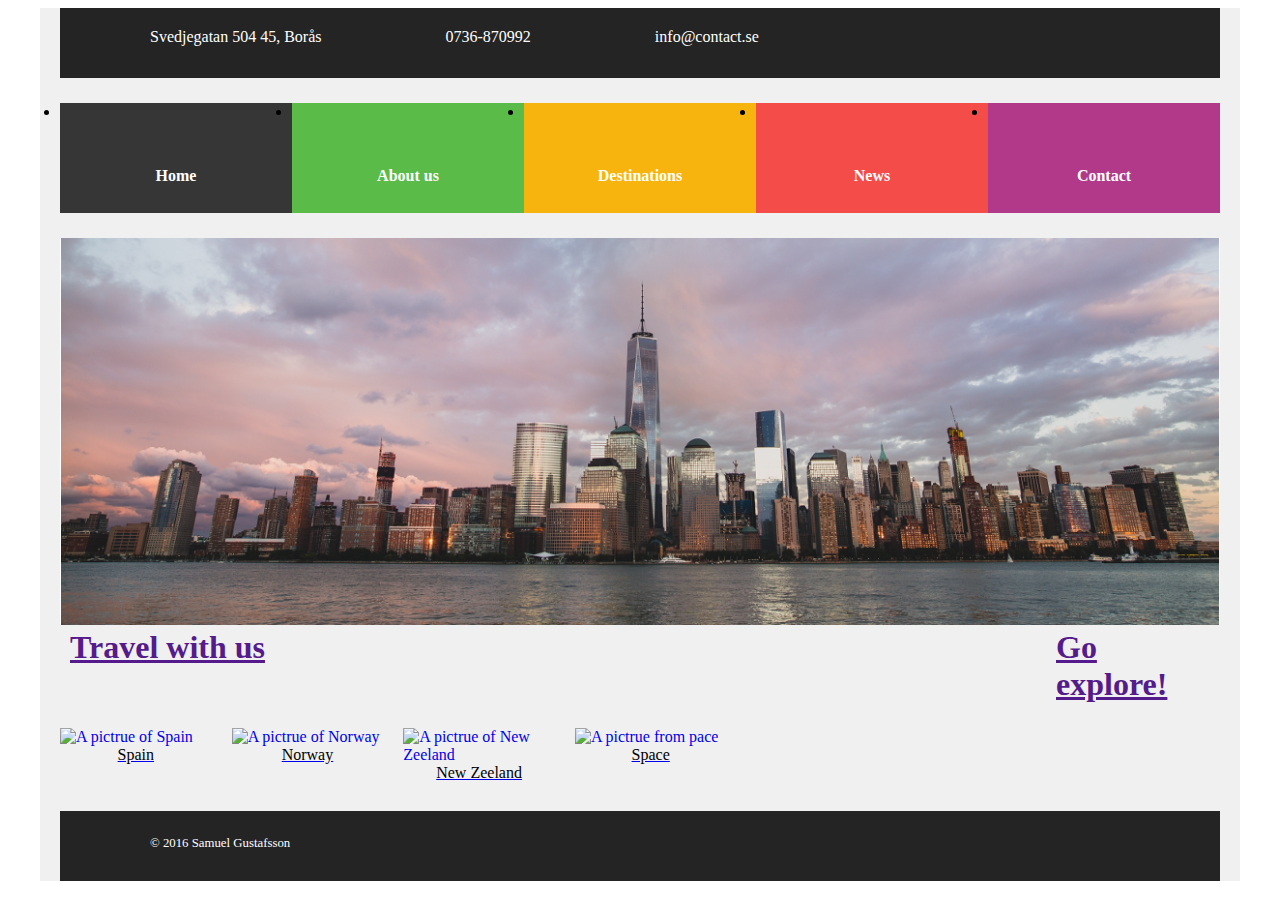
==== commit 48ec733a: "Webfix efter mötet med jerry se wordFil (Att göra)" ====
--- a/index.html
+++ b/index.html
@@ -1,93 +1,93 @@
 <!DOCTYPE html>
-    <html lang="en">
+<html lang="en">
 
-    <head>
-        <meta charset="utf-8" />
-        <meta name="viewport" content="width=device.width,initial-scale=1, minimum-scale=1,maximum-scale=1" />
-        <link rel="stylesheet" href="css/unsemantic-grid-responsive-tablet.css">
-        <link rel="stylesheet" href="css/style.css">
-        <title>Home</title>
-    </head>
+<head>
+    <meta charset="utf-8" />
+    <meta name="viewport" content="width=device.width,initial-scale=1, minimum-scale=1,maximum-scale=1" />
+    <link rel="stylesheet" href="css/unsemantic-grid-responsive-tablet.css">
+    <link rel="stylesheet" href="css/style.css">
+    <title>Home</title>
+</head>
 
-    <body>
-        <div class="grid-container" id="background-color">
+<body>
+    <div class="grid-container" id="background-color">
 
-            <header class="grid-100 tablet-grid-100 mobile-grid-100">
-                    <section id="header-row-1">
-                            <div class="header-contact-div"><span>Svedjegatan 504 45, Borås</span></div>
-                            <div class="header-contact-div"><span>0736-870992</span></div>
-                            <div class="header-contact-div"><span>info@contact.se</span></div>
-                    </section>
-                    
-                        <nav id="top-nav" class=" header-row-2">
-                            <ul id="ul-nav">
-                                <li id="nav-item1" class="grid-20 tablet-grid-20 mobile-grid-20"><a href="../index.html">Home</a></li>
-                                <li id="nav-item2" class="grid-20 tablet-grid-20 mobile-grid-20"><a href="">About us</a></li>
-                                <li id="nav-item3" class="grid-20 tablet-grid-20 mobile-grid-20"><a href="pages/destinations.html">Destinations</a></li>
-                                <li id="nav-item4" class="grid-20 tablet-grid-20 mobile-grid-20"><a href="">News</a></li>
-                                <li id="nav-item5" class="grid-20 tablet-grid-20 mobile-grid-20"><a href="pages/contact.html">Contact</a></li>
-                            </ul>
-                        </nav>
-            </header>
-
-            <section id="mainpage-slider" class="grid-100 tablet-grid-100 mobile-grid-100">
-                <img src="img/slider-1200/monaco-1200.png" alt="Slider with travel destinations" class="img-main">
+        <header class="grid-100 tablet-grid-100 mobile-grid-100">
+            <section id="header-row-1">
+                <div class="header-contact-div"><span>Svedjegatan 504 45, Borås</span></div>
+                <div class="header-contact-div"><span>0736-870992</span></div>
+                <div class="header-contact-div"><span>info@contact.se</span></div>
             </section>
 
-            <section id="slider-banner" class="grid-100 tablet-grid-100 mobile-grid-100">
-                <article class="grid-85 tablet-grid-85 mobile-grid-85 slider-banner-item">
-                    <a href=""><h1>Travel with us</h1></a>
-                </article>
-                <article class="grid-15 tablet-grid-15 mobile-grid-15 slider-banner-item">
-                    <a href=""><h1>Go explore!</h1></a>
-                </article>
-            </section>
+            <nav id="header-row-2">
+                <ul id="ul-nav">
+                    <li id="nav-item1" class="grid-20 tablet-grid-20 mobile-grid-20"><a href="../index.html">Home</a></li>
+                    <li id="nav-item2" class="grid-20 tablet-grid-20 mobile-grid-20"><a href="">About us</a></li>
+                    <li id="nav-item3" class="grid-20 tablet-grid-20 mobile-grid-20"><a href="pages/destinations.html">Destinations</a></li>
+                    <li id="nav-item4" class="grid-20 tablet-grid-20 mobile-grid-20"><a href="">News</a></li>
+                    <li id="nav-item5" class="grid-20 tablet-grid-20 mobile-grid-20"><a href="pages/contact.html">Contact</a></li>
+                </ul>
+            </nav>
+        </header>
+
+        <section id="mainpage-slider" class="grid-100 tablet-grid-100 mobile-grid-100">
+            <img src="img/slider-1200/monaco-1200.png" alt="Slider with travel destinations" class="img-main">
+        </section>
+
+        <section id="slider-banner" class="grid-100 tablet-grid-100 mobile-grid-100">
+            <article class="grid-85 tablet-grid-85 mobile-grid-85 slider-banner-item">
+                <a href=""><h1>Travel with us</h1></a>
+            </article>
+            <article class="grid-15 tablet-grid-15 mobile-grid-15 slider-banner-item">
+                <a href=""><h1>Go explore!</h1></a>
+            </article>
+        </section>
 
 
-            <section id="main-destinations">
-                <article class="grid-25 tablet-grid-25 mobile-grid-100 main-travel-item ">
-                    <a href="pages/destinations.html#destination-titel-1">
-                        <figure>
-                                <img src="img/spain.jpg" alt="A pictrue of Spain" class="img-main  " />
-                                <figcaption>Spain</figcaption>
-                        </figure>
-                    </a>
-                </article>
-                
-                <article class="grid-25 tablet-grid-25 mobile-grid-100 main-travel-item ">
-                    <a href="pages/destinations.html#destination-titel-2">
-                        <figure>
-                                <img src="img/norway.jpg" alt="A pictrue of Norway" class="img-main" />
-                                <figcaption>Norway</figcaption>
-                        </figure>
-                    </a>
-                </article>
-                
-                <article class="grid-25 tablet-grid-25 mobile-grid-100 main-travel-item">
-                    <a href="pages/destinations.html#destination-titel-3">
-                        <figure>
-                                <img src="img/new-zeeland.jpg" alt="A pictrue of New Zeeland" class="img-main" />
-                                <figcaption>New Zeeland</figcaption>
-                        </figure>
-                    </a>
-                </article>
-                
-                <article class="grid-25 tablet-grid-25 mobile-grid-100 main-travel-item">
-                    <a href="pages/destinations.html#destination-titel-4">
-                        <figure>
-                                <img src="img/space.jpg" alt="A pictrue from pace" class="img-main" />
-                                <figcaption>Space</figcaption>
-                        </figure>
-                    </a>
-                </article>
+        <section id="main-destinations">
+            <article class="grid-25 tablet-grid-25 mobile-grid-100 main-travel-item ">
+                <a href="pages/destinations.html#destination-titel-1">
+                    <figure>
+                        <img src="img/spain.jpg" alt="A pictrue of Spain" class="img-main  " />
+                        <figcaption>Spain</figcaption>
+                    </figure>
+                </a>
+            </article>
+
+            <article class="grid-25 tablet-grid-25 mobile-grid-100 main-travel-item ">
+                <a href="pages/destinations.html#destination-titel-2">
+                    <figure>
+                        <img src="img/norway.jpg" alt="A pictrue of Norway" class="img-main" />
+                        <figcaption>Norway</figcaption>
+                    </figure>
+                </a>
+            </article>
+
+            <article class="grid-25 tablet-grid-25 mobile-grid-100 main-travel-item">
+                <a href="pages/destinations.html#destination-titel-3">
+                    <figure>
+                        <img src="img/new-zeeland.jpg" alt="A pictrue of New Zeeland" class="img-main" />
+                        <figcaption>New Zeeland</figcaption>
+                    </figure>
+                </a>
+            </article>
+
+            <article class="grid-25 tablet-grid-25 mobile-grid-100 main-travel-item">
+                <a href="pages/destinations.html#destination-titel-4">
+                    <figure>
+                        <img src="img/space.jpg" alt="A pictrue from pace" class="img-main" />
+                        <figcaption>Space</figcaption>
+                    </figure>
+                </a>
+            </article>
+        </section>
+
+        <footer class="grid-100 tablet-grid-100 mobile-grid-100">
+            <section id="footer-row-1">
+                <span>&copy; 2016 Samuel Gustafsson</span>
             </section>
+        </footer>
+    </div>
+</body>
 
-            <footer class="grid-100 tablet-grid-100 mobile-grid-100">
-               <section id="footer-row-1">
-                  <span>&copy; 2016 Samuel Gustafsson</span>
-               </section>
-            </footer>
-        </div>
-    </body>
-
-    </html>+</html>--- a/css/style.css
+++ b/css/style.css
@@ -1,18 +1,19 @@
 /******* Misc *******/
+* {
+   box-sizing: border-box;
+}
+
 header, section, footer, aside, nav, article, figure, figcaption {
 				display: block;
         margin: 0px;}
         
- h1, h2, h3, h4 , span, p,{
+ h1, h2, h3, h4 , span, p{
    margin: 0px;
- }       
- 
- 
-nav li {
-          margin: 0;
-}
-div > p{
-  margin: 0px;
+}       
+
+body {
+   background: center;
+   background-image: url("img/monaco.jpg")
 }
 
 .header-contact-div > span {
@@ -23,17 +24,9 @@
 figcaption {
   text-align: center;
 }
-* {
-   box-sizing: border-box;
-}
 
 .border {
    border: 1px solid black;
-}
-
-body {
-   background: center;
-   background-image: url("img/monaco.jpg")
 }
 
 /******* header *******/
@@ -44,10 +37,12 @@
   
 }
 
-.header-row-2{
+#header-row-2{
   padding-top: 25px;
   margin-bottom: 0px;
 }
+
+
 
 #ul-nav > li{
   height: 100%;
@@ -175,6 +170,10 @@
   display: inline-block;
  }
  
+  #contactform-text-column > h4{
+    font-weight: bold;
+  }
+ 
  .contact-form-input {
    display: inline-block;
    margin-left: 0px;
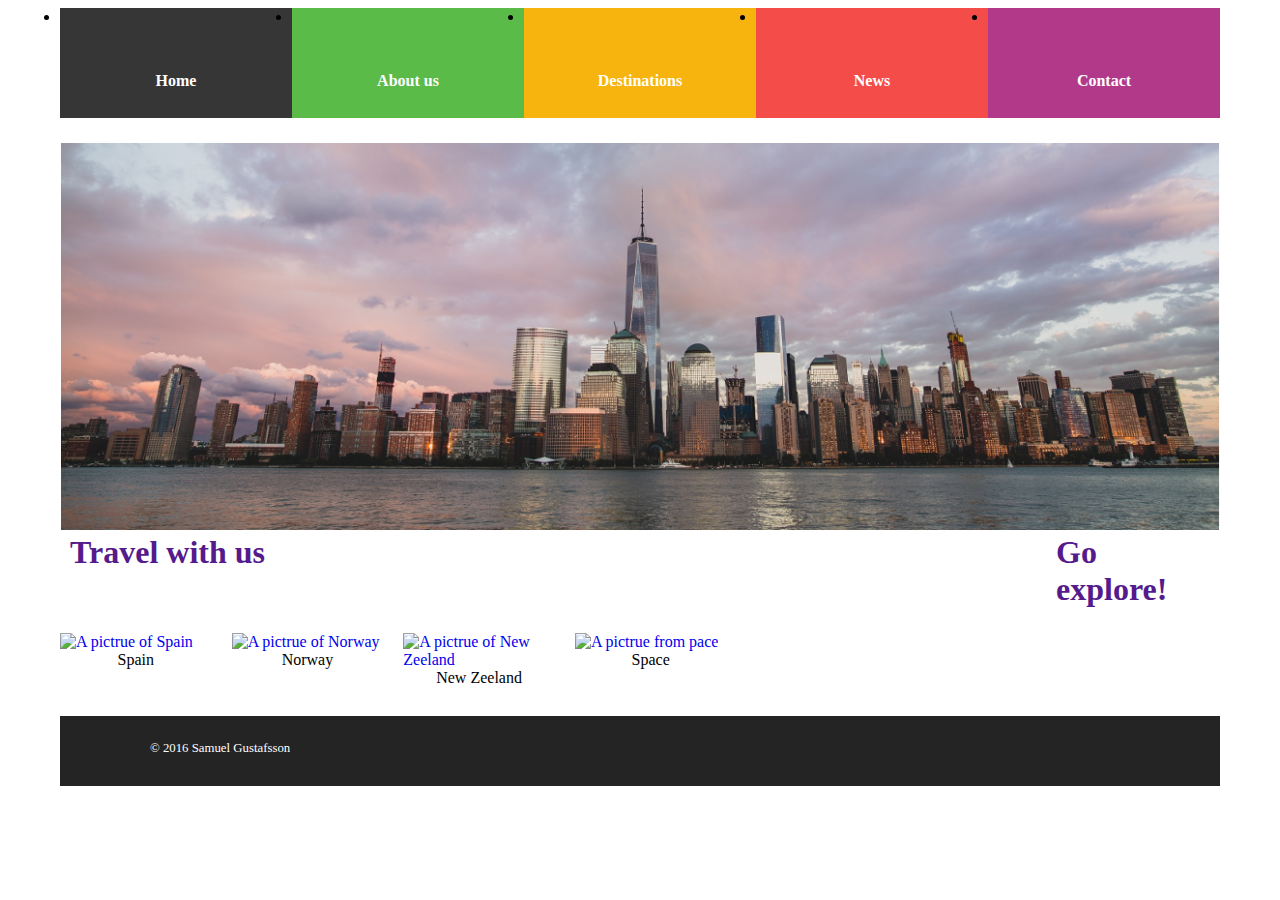
==== commit f742e30e: "Responsive fix contact.html" ====
--- a/index.html
+++ b/index.html
@@ -10,18 +10,11 @@
 </head>
 
 <body>
-    <div class="grid-container" id="background-color">
-
+    <div id="grid-container" class="grid-container">
         <header class="grid-100 tablet-grid-100 mobile-grid-100">
-            <section id="header-row-1">
-                <div class="header-contact-div"><span>Svedjegatan 504 45, Borås</span></div>
-                <div class="header-contact-div"><span>0736-870992</span></div>
-                <div class="header-contact-div"><span>info@contact.se</span></div>
-            </section>
-
-            <nav id="header-row-2">
+            <nav>
                 <ul id="ul-nav">
-                    <li id="nav-item1" class="grid-20 tablet-grid-20 mobile-grid-20"><a href="../index.html">Home</a></li>
+                    <li id="nav-item1" class="grid-20 tablet-grid-20 mobile-grid-20"><a href="index.html">Home</a></li>
                     <li id="nav-item2" class="grid-20 tablet-grid-20 mobile-grid-20"><a href="">About us</a></li>
                     <li id="nav-item3" class="grid-20 tablet-grid-20 mobile-grid-20"><a href="pages/destinations.html">Destinations</a></li>
                     <li id="nav-item4" class="grid-20 tablet-grid-20 mobile-grid-20"><a href="">News</a></li>
--- a/css/style.css
+++ b/css/style.css
@@ -11,30 +11,25 @@
    margin: 0px;
 }       
 
-body {
-   background: center;
-   background-image: url("img/monaco.jpg")
-}
+a{
+  text-decoration: none;
+}
+
+
+
+figcaption {
+  text-align: center;
+}
+
+.border {
+   border: 1px solid black;
+}
+
+/******* header *******/
 
 .header-contact-div > span {
   color: white;
   width: auto;
-}
-
-figcaption {
-  text-align: center;
-}
-
-.border {
-   border: 1px solid black;
-}
-
-/******* header *******/
-
-#header-row-1{
-  background-color:#242424;
-  height: 70px;
-  
 }
 
 #header-row-2{
@@ -57,7 +52,6 @@
 color: white;
 display: inline-block;
 font-weight: bold;
-text-decoration: none;
 }
 
 .header-contact-div {
@@ -114,7 +108,7 @@
   color: black;
 }
 
-#background-color {
+#grid-containerr {
   background-color: #F0F0F0;
 }
 /******* slider *******/
@@ -152,7 +146,9 @@
 /******* footer *******/
 
 			footer {
-				font-size: 80%;}
+				font-size: 80%;
+      }
+        
         
         
  /******* Contact page *******/
@@ -172,6 +168,10 @@
  
   #contactform-text-column > h4{
     font-weight: bold;
+  }
+  
+    #contactform-text-column > p{
+    padding: 10px 0px;
   }
  
  .contact-form-input {
@@ -248,4 +248,12 @@
   width: 100%;
 }
 
-
+@media (max-width: 400px) {
+  #contact-form-container{
+    padding: 0px;
+  }
+  
+  #page-on-title-row{
+    visibility: collapse;
+  }
+}
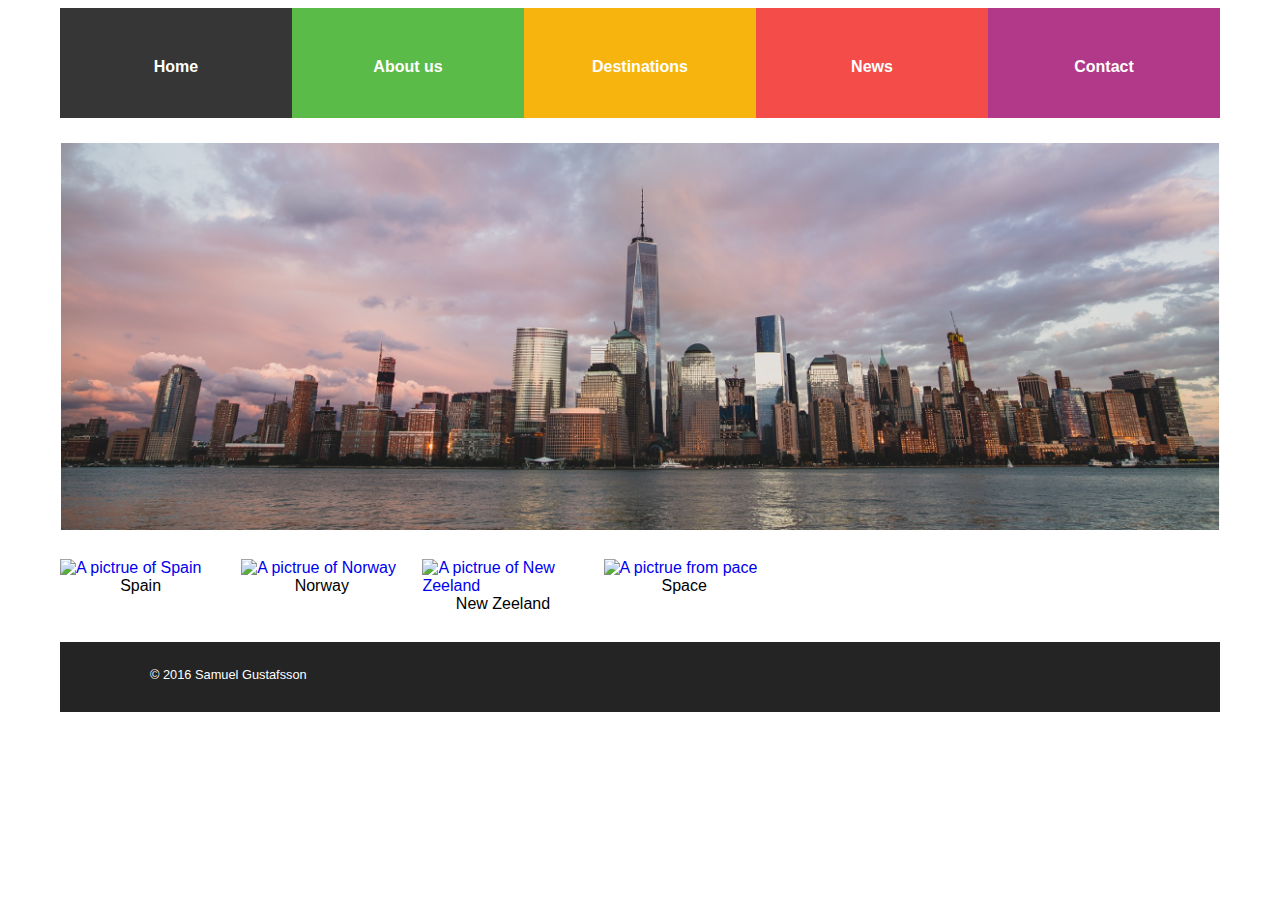
==== commit edddd362: "HTML CSS fix" ====
--- a/index.html
+++ b/index.html
@@ -26,16 +26,6 @@
         <section id="mainpage-slider" class="grid-100 tablet-grid-100 mobile-grid-100">
             <img src="img/slider-1200/monaco-1200.png" alt="Slider with travel destinations" class="img-main">
         </section>
-
-        <section id="slider-banner" class="grid-100 tablet-grid-100 mobile-grid-100">
-            <article class="grid-85 tablet-grid-85 mobile-grid-85 slider-banner-item">
-                <a href=""><h1>Travel with us</h1></a>
-            </article>
-            <article class="grid-15 tablet-grid-15 mobile-grid-15 slider-banner-item">
-                <a href=""><h1>Go explore!</h1></a>
-            </article>
-        </section>
-
 
         <section id="main-destinations">
             <article class="grid-25 tablet-grid-25 mobile-grid-100 main-travel-item ">
--- a/css/style.css
+++ b/css/style.css
@@ -1,6 +1,14 @@
 /******* Misc *******/
 * {
    box-sizing: border-box;
+}
+
+body {
+  font-family: Arial, Helvetica, sans-serif;
+}
+ 
+h1, h2, h3, h4{
+  font-family: Georgia, 'Times New Roman', Times, serif;  
 }
 
 header, section, footer, aside, nav, article, figure, figcaption {
@@ -37,7 +45,9 @@
   margin-bottom: 0px;
 }
 
-
+#ul-nav {
+  list-style-type: none;
+}
 
 #ul-nav > li{
   height: 100%;
@@ -116,14 +126,10 @@
  padding-top: 25px;
 }
 
-.slider-banner-item{
-}
-
 /******* slider *******/
 
 #slider-banner {
   height: auto;
-
 }
 
 /******* main-Section *******/
@@ -166,12 +172,16 @@
   display: inline-block;
  }
  
+ #contactform-text-column > h2{
+   padding-bottom: 10px;
+ } 
+ 
   #contactform-text-column > h4{
     font-weight: bold;
   }
   
     #contactform-text-column > p{
-    padding: 10px 0px;
+    padding: 5px 0px;
   }
  
  .contact-form-input {
@@ -180,8 +190,12 @@
    padding: 5px;
  }
  
+ #contact-form-submit {
+   padding-left: 5px;
+ }
+ 
  form > h2{
-   padding-left: 5px;
+   padding-bottom: 10px;
  }
  
  .contact-form-input > input, textarea {
@@ -195,8 +209,9 @@
  
  #page-on-title-row > h1 {
    color: black;
-   font-size: 60px;
+   font-size: 40px;
    margin: 0px;
+   padding-left: 5px;
  }
  
  #footer-row-1 {
@@ -215,9 +230,6 @@
  #destinations-container{
    padding: 25px 0px 0px 0px;
  }
- 
-.destination-item-container{
-}
 
 .destination-information{
   padding: 15px 15px;
@@ -235,10 +247,6 @@
   padding: 25px 0px;
 }
 
-.destination-information > span{
-
-}
-
 .destination-image-container{
   padding: 0px;
 }
@@ -248,12 +256,47 @@
   width: 100%;
 }
 
-@media (max-width: 400px) {
-  #contact-form-container{
-    padding: 0px;
-  }
-  
-  #page-on-title-row{
-    visibility: collapse;
-  }
-}
+
+
+ /******* Media querys *******/
+ 
+ @media (max-width: 600px) { 
+   
+   #ul-nav > li {
+     width: 100%;
+     height: auto
+   }
+   
+   #ul-nav > li > a {
+     padding: 5px;
+   }
+   
+   #page-on-title-row{
+     visibility: collapse;
+     padding: 0px;
+     margin: 0px;
+     height: 0px;
+   }
+   
+   #contactform-text-column > h2{
+     padding-top: 10px;
+   }
+   
+   #contact-form-container{
+     padding: 0px;
+   }
+   
+   p{
+     font-size: 16px;
+   
+   }
+   
+   .destination-information > h2{
+     font-size: 25px;
+
+   }
+   
+.destination-information > p{
+       padding: 10px 0px;
+     }
+ }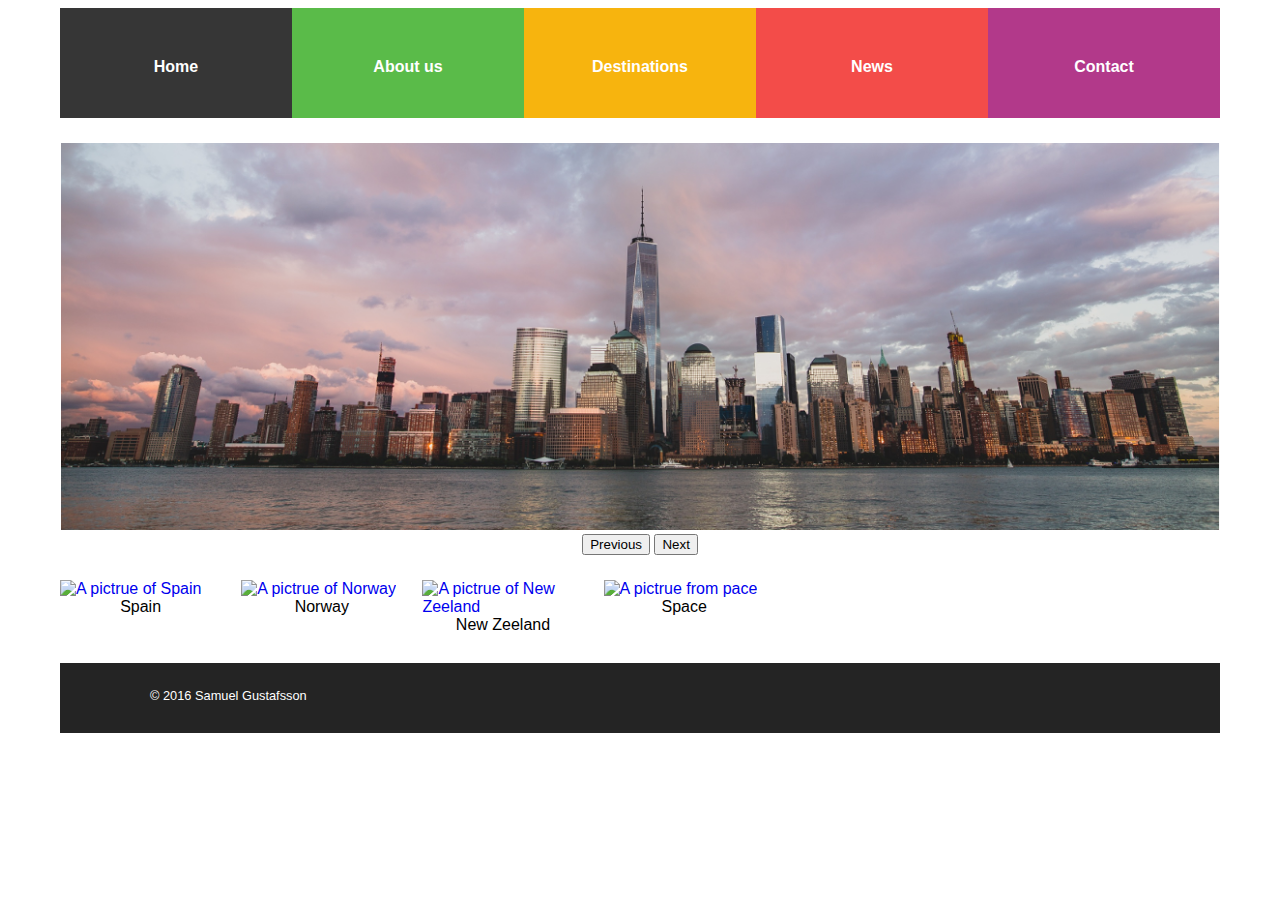
==== commit 0f0f59c3: "Slider carousel index page" ====
--- a/index.html
+++ b/index.html
@@ -24,7 +24,16 @@
         </header>
 
         <section id="mainpage-slider" class="grid-100 tablet-grid-100 mobile-grid-100">
-            <img src="img/slider-1200/monaco-1200.png" alt="Slider with travel destinations" class="img-main">
+            <img src="img/slider-1200/monaco-1200.png" alt="Slider Monaco" class="img-main carousel">
+            <img src="img/slider-1200/marocco-1200.png" alt="Slider Marocco" class="img-main carousel">
+            <img src="img/slider-1200/norway-1200.png" alt="Slider Norway" class="img-main carousel">
+            <img src="img/slider-1200/spain-1200.png" alt="Slider Spain" class="img-main carousel">
+        </section>
+        <section>
+            <div class="slider-button-div">
+                <button onclick="indexSlider.prev(3000)">Previous</button>
+                <button onclick="indexSlider.next(3000)">Next</button>
+            </div>
         </section>
 
         <section id="main-destinations">
@@ -71,6 +80,10 @@
             </section>
         </footer>
     </div>
+    <script src="js/carousel.js"></script>
+    <script>
+        var indexSlider = new Carousel();
+    </script>
 </body>
 
 </html>--- a/css/style.css
+++ b/css/style.css
@@ -122,6 +122,10 @@
   background-color: #F0F0F0;
 }
 /******* slider *******/
+.slider-button-div {
+  text-align: center;
+}
+
 #mainpage-slider{
  padding-top: 25px;
 }
@@ -207,6 +211,12 @@
    height: 200px;
  }
  
+ #contact-form-message {
+   padding-left: 5px;
+   font-weight: bold;
+   color: red;
+ }
+ 
  #page-on-title-row > h1 {
    color: black;
    font-size: 40px;
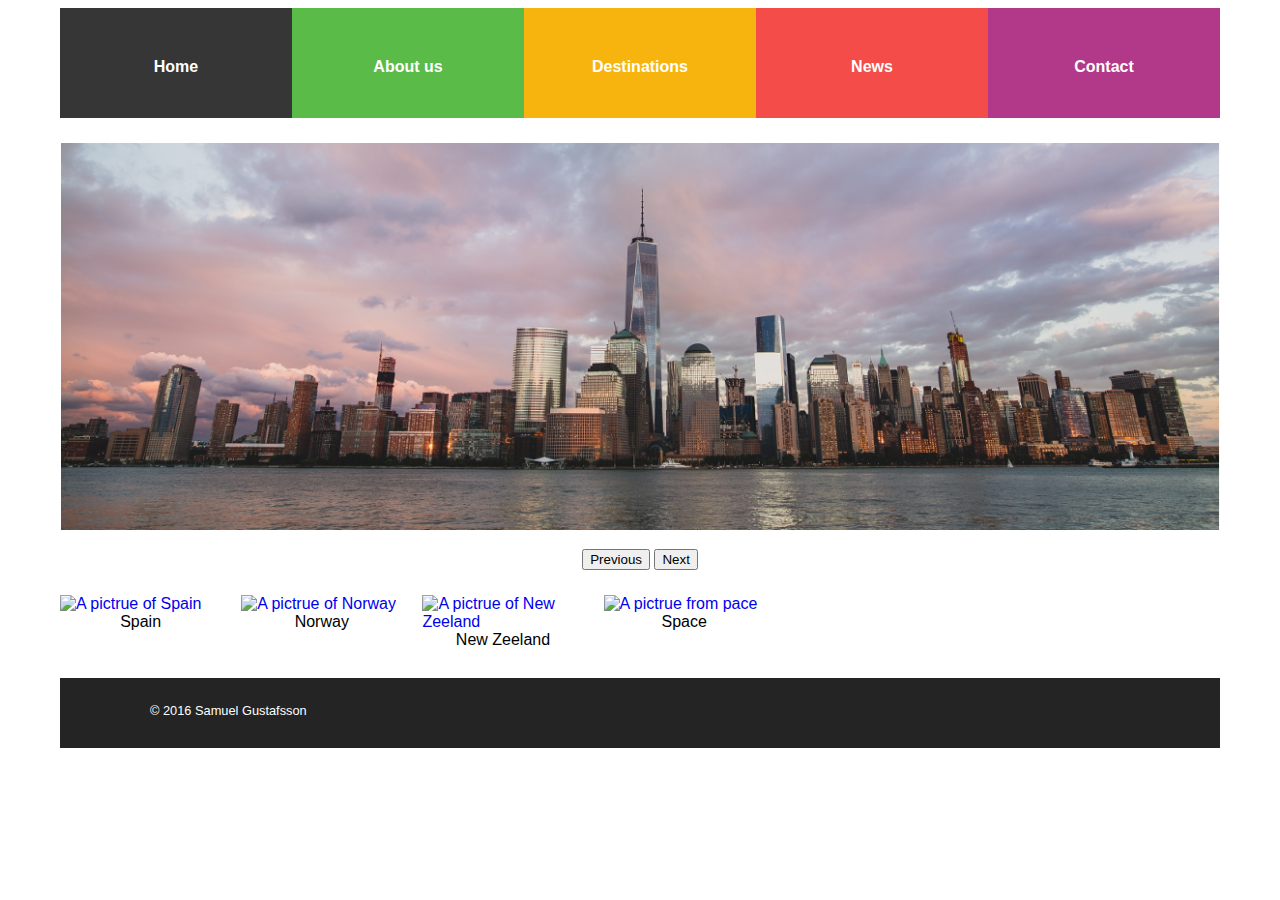
==== commit 5e035730: "slut fix" ====
--- a/index.html
+++ b/index.html
@@ -3,7 +3,7 @@
 
 <head>
     <meta charset="utf-8" />
-    <meta name="viewport" content="width=device.width,initial-scale=1, minimum-scale=1,maximum-scale=1" />
+    <meta name="viewport" content="width=device-width, initial-scale=1, minimum-scale=1,maximum-scale=1" />
     <link rel="stylesheet" href="css/unsemantic-grid-responsive-tablet.css">
     <link rel="stylesheet" href="css/style.css">
     <title>Home</title>
@@ -30,7 +30,7 @@
             <img src="img/slider-1200/spain-1200.png" alt="Slider Spain" class="img-main carousel">
         </section>
         <section>
-            <div class="slider-button-div">
+            <div id="index-slider-button-div" class="slider-button-div">
                 <button onclick="indexSlider.prev(3000)">Previous</button>
                 <button onclick="indexSlider.next(3000)">Next</button>
             </div>
--- a/css/style.css
+++ b/css/style.css
@@ -126,6 +126,14 @@
   text-align: center;
 }
 
+#destinations-slider-button-div {
+  padding: 10px 0px;
+}
+
+#index-slider-button-div {
+  padding-top: 15px;
+}
+
 #mainpage-slider{
  padding-top: 25px;
 }
@@ -264,6 +272,8 @@
 .destination-item-image{
   height: 100%;
   width: 100%;
+  padding-left: 0px;
+  padding-right: 0px;
 }
 
 
